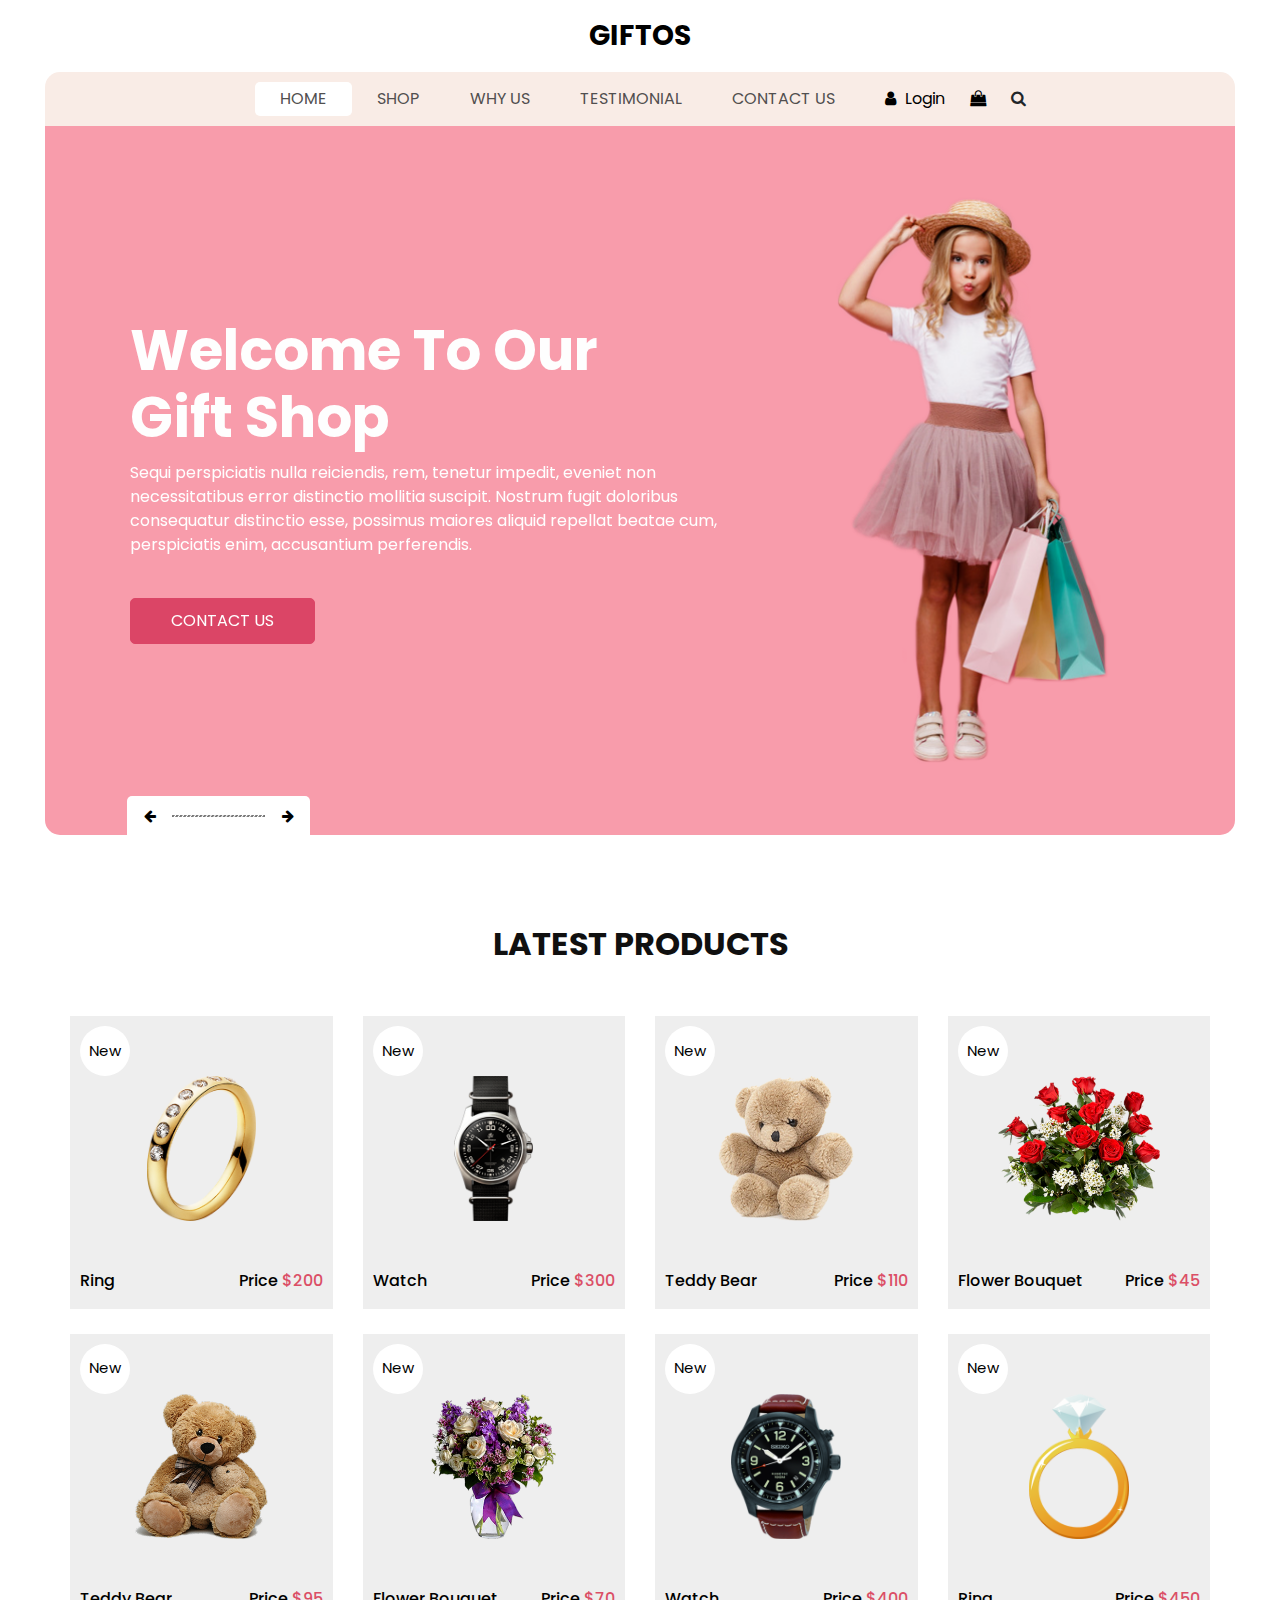
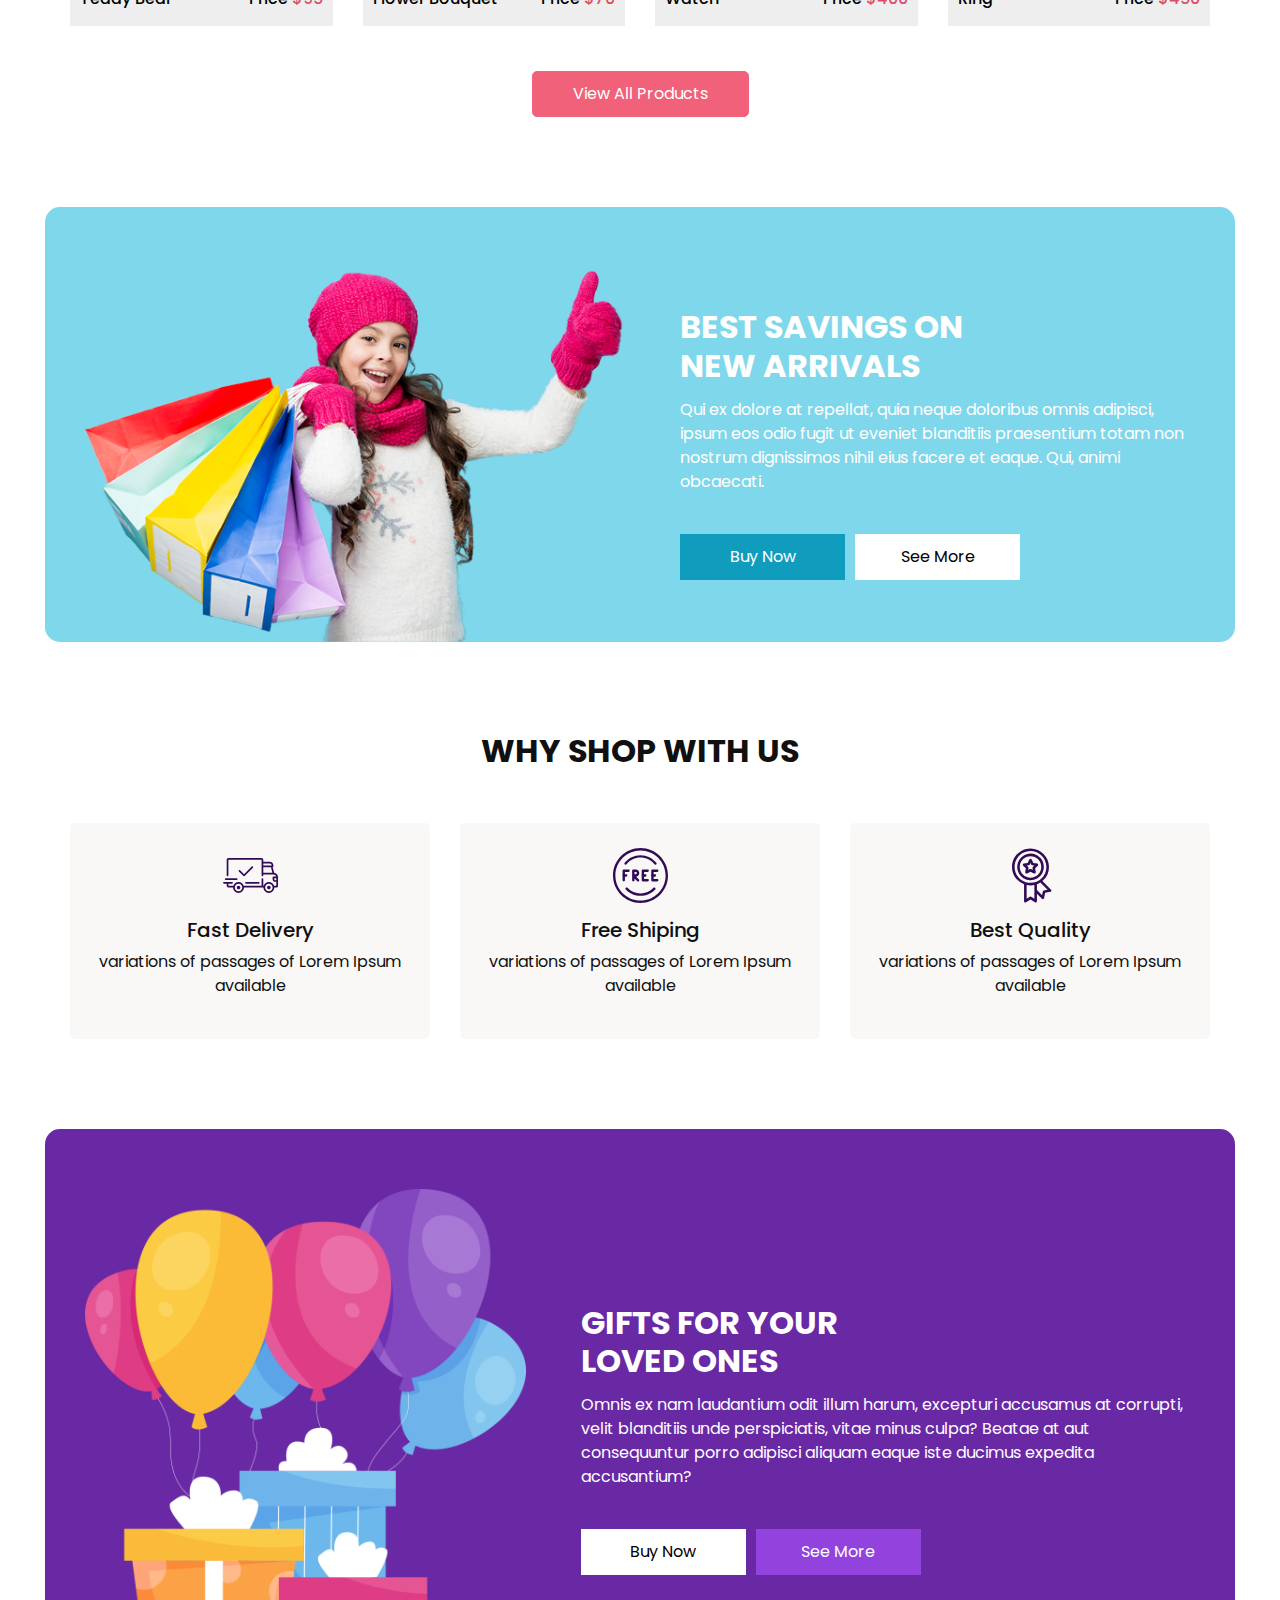
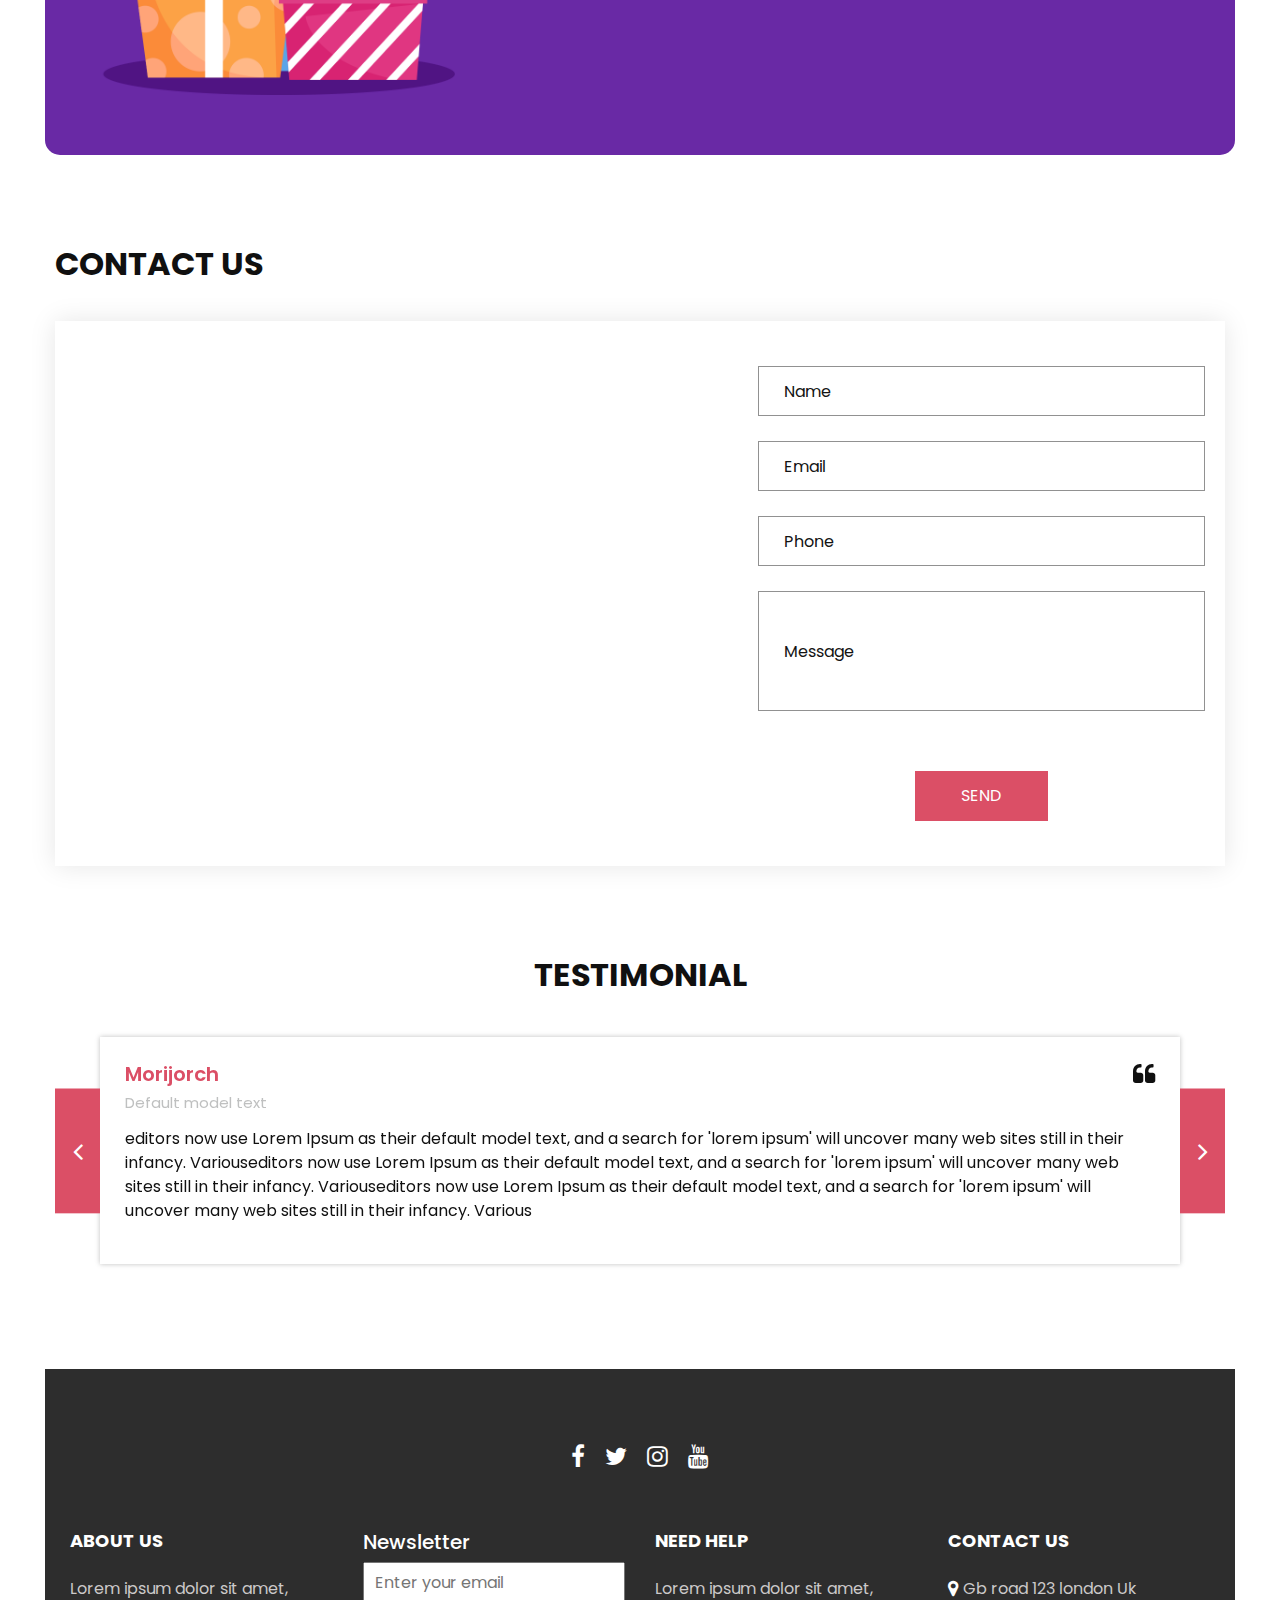
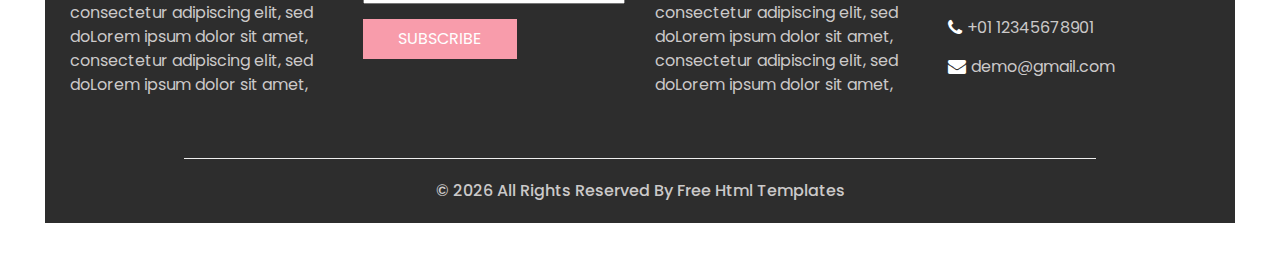
==== index.html @ bd74cba7 "first-step" ====
<!DOCTYPE html>
<html>

<head>
  <!-- Basic -->
  <meta charset="utf-8" />
  <meta http-equiv="X-UA-Compatible" content="IE=edge" />
  <!-- Mobile Metas -->
  <meta name="viewport" content="width=device-width, initial-scale=1, shrink-to-fit=no" />
  <!-- Site Metas -->
  <meta name="keywords" content="" />
  <meta name="description" content="" />
  <meta name="author" content="" />
  <link rel="shortcut icon" href="images/favicon.png" type="image/x-icon">

  <title>
    Giftos
  </title>

  <!-- slider stylesheet -->
  <link rel="stylesheet" type="text/css" href="https://cdnjs.cloudflare.com/ajax/libs/OwlCarousel2/2.3.4/assets/owl.carousel.min.css" />

  <!-- bootstrap core css -->
  <link rel="stylesheet" type="text/css" href="css/bootstrap.css" />

  <!-- Custom styles for this template -->
  <link href="css/style.css" rel="stylesheet" />
  <!-- responsive style -->
  <link href="css/responsive.css" rel="stylesheet" />
</head>

<body>
  <div class="hero_area">
    <!-- header section strats -->
    <header class="header_section">
      <nav class="navbar navbar-expand-lg custom_nav-container ">
        <a class="navbar-brand" href="index.html">
          <span>
            Giftos
          </span>
        </a>
        <button class="navbar-toggler" type="button" data-toggle="collapse" data-target="#navbarSupportedContent" aria-controls="navbarSupportedContent" aria-expanded="false" aria-label="Toggle navigation">
          <span class=""></span>
        </button>

        <div class="collapse navbar-collapse" id="navbarSupportedContent">
          <ul class="navbar-nav  ">
            <li class="nav-item active">
              <a class="nav-link" href="index.html">Home <span class="sr-only">(current)</span></a>
            </li>
            <li class="nav-item">
              <a class="nav-link" href="shop.html">
                Shop
              </a>
            </li>
            <li class="nav-item">
              <a class="nav-link" href="why.html">
                Why Us
              </a>
            </li>
            <li class="nav-item">
              <a class="nav-link" href="testimonial.html">
                Testimonial
              </a>
            </li>
            <li class="nav-item">
              <a class="nav-link" href="contact.html">Contact Us</a>
            </li>
          </ul>
          <div class="user_option">
            <a href="">
              <i class="fa fa-user" aria-hidden="true"></i>
              <span>
                Login
              </span>
            </a>
            <a href="">
              <i class="fa fa-shopping-bag" aria-hidden="true"></i>
            </a>
            <form class="form-inline ">
              <button class="btn nav_search-btn" type="submit">
                <i class="fa fa-search" aria-hidden="true"></i>
              </button>
            </form>
          </div>
        </div>
      </nav>
    </header>
    <!-- end header section -->
    <!-- slider section -->

    <section class="slider_section">
      <div class="slider_container">
        <div id="carouselExampleIndicators" class="carousel slide" data-ride="carousel">
          <div class="carousel-inner">
            <div class="carousel-item active">
              <div class="container-fluid">
                <div class="row">
                  <div class="col-md-7">
                    <div class="detail-box">
                      <h1>
                        Welcome To Our <br>
                        Gift Shop
                      </h1>
                      <p>
                        Sequi perspiciatis nulla reiciendis, rem, tenetur impedit, eveniet non necessitatibus error distinctio mollitia suscipit. Nostrum fugit doloribus consequatur distinctio esse, possimus maiores aliquid repellat beatae cum, perspiciatis enim, accusantium perferendis.
                      </p>
                      <a href="">
                        Contact Us
                      </a>
                    </div>
                  </div>
                  <div class="col-md-5 ">
                    <div class="img-box">
                      <img src="images/slider-img.png" alt="" />
                    </div>
                  </div>
                </div>
              </div>
            </div>
            <div class="carousel-item ">
              <div class="container-fluid">
                <div class="row">
                  <div class="col-md-7">
                    <div class="detail-box">
                      <h1>
                        Welcome To Our <br>
                        Gift Shop
                      </h1>
                      <p>
                        Sequi perspiciatis nulla reiciendis, rem, tenetur impedit, eveniet non necessitatibus error distinctio mollitia suscipit. Nostrum fugit doloribus consequatur distinctio esse, possimus maiores aliquid repellat beatae cum, perspiciatis enim, accusantium perferendis.
                      </p>
                      <a href="">
                        Contact Us
                      </a>
                    </div>
                  </div>
                  <div class="col-md-5 ">
                    <div class="img-box">
                      <img src="images/slider-img.png" alt="" />
                    </div>
                  </div>
                </div>
              </div>
            </div>
            <div class="carousel-item ">
              <div class="container-fluid">
                <div class="row">
                  <div class="col-md-7">
                    <div class="detail-box">
                      <h1>
                        Welcome To Our <br>
                        Gift Shop
                      </h1>
                      <p>
                        Sequi perspiciatis nulla reiciendis, rem, tenetur impedit, eveniet non necessitatibus error distinctio mollitia suscipit. Nostrum fugit doloribus consequatur distinctio esse, possimus maiores aliquid repellat beatae cum, perspiciatis enim, accusantium perferendis.
                      </p>
                      <a href="">
                        Contact Us
                      </a>
                    </div>
                  </div>
                  <div class="col-md-5 ">
                    <div class="img-box">
                      <img src="images/slider-img.png" alt="" />
                    </div>
                  </div>
                </div>
              </div>
            </div>
          </div>
          <div class="carousel_btn-box">
            <a class="carousel-control-prev" href="#carouselExampleIndicators" role="button" data-slide="prev">
              <i class="fa fa-arrow-left" aria-hidden="true"></i>
              <span class="sr-only">Previous</span>
            </a>
            <img src="images/line.png" alt="" />
            <a class="carousel-control-next" href="#carouselExampleIndicators" role="button" data-slide="next">
              <i class="fa fa-arrow-right" aria-hidden="true"></i>
              <span class="sr-only">Next</span>
            </a>
          </div>
        </div>
      </div>
    </section>

    <!-- end slider section -->
  </div>
  <!-- end hero area -->

  <!-- shop section -->

  <section class="shop_section layout_padding">
    <div class="container">
      <div class="heading_container heading_center">
        <h2>
          Latest Products
        </h2>
      </div>
      <div class="row">
        <div class="col-sm-6 col-md-4 col-lg-3">
          <div class="box">
            <a href="">
              <div class="img-box">
                <img src="images/p1.png" alt="">
              </div>
              <div class="detail-box">
                <h6>
                  Ring
                </h6>
                <h6>
                  Price
                  <span>
                    $200
                  </span>
                </h6>
              </div>
              <div class="new">
                <span>
                  New
                </span>
              </div>
            </a>
          </div>
        </div>
        <div class="col-sm-6 col-md-4 col-lg-3">
          <div class="box">
            <a href="">
              <div class="img-box">
                <img src="images/p2.png" alt="">
              </div>
              <div class="detail-box">
                <h6>
                  Watch
                </h6>
                <h6>
                  Price
                  <span>
                    $300
                  </span>
                </h6>
              </div>
              <div class="new">
                <span>
                  New
                </span>
              </div>
            </a>
          </div>
        </div>
        <div class="col-sm-6 col-md-4 col-lg-3">
          <div class="box">
            <a href="">
              <div class="img-box">
                <img src="images/p3.png" alt="">
              </div>
              <div class="detail-box">
                <h6>
                  Teddy Bear
                </h6>
                <h6>
                  Price
                  <span>
                    $110
                  </span>
                </h6>
              </div>
              <div class="new">
                <span>
                  New
                </span>
              </div>
            </a>
          </div>
        </div>
        <div class="col-sm-6 col-md-4 col-lg-3">
          <div class="box">
            <a href="">
              <div class="img-box">
                <img src="images/p4.png" alt="">
              </div>
              <div class="detail-box">
                <h6>
                  Flower Bouquet
                </h6>
                <h6>
                  Price
                  <span>
                    $45
                  </span>
                </h6>
              </div>
              <div class="new">
                <span>
                  New
                </span>
              </div>
            </a>
          </div>
        </div>
        <div class="col-sm-6 col-md-4 col-lg-3">
          <div class="box">
            <a href="">
              <div class="img-box">
                <img src="images/p5.png" alt="">
              </div>
              <div class="detail-box">
                <h6>
                  Teddy Bear
                </h6>
                <h6>
                  Price
                  <span>
                    $95
                  </span>
                </h6>
              </div>
              <div class="new">
                <span>
                  New
                </span>
              </div>
            </a>
          </div>
        </div>
        <div class="col-sm-6 col-md-4 col-lg-3">
          <div class="box">
            <a href="">
              <div class="img-box">
                <img src="images/p6.png" alt="">
              </div>
              <div class="detail-box">
                <h6>
                  Flower Bouquet
                </h6>
                <h6>
                  Price
                  <span>
                    $70
                  </span>
                </h6>
              </div>
              <div class="new">
                <span>
                  New
                </span>
              </div>
            </a>
          </div>
        </div>
        <div class="col-sm-6 col-md-4 col-lg-3">
          <div class="box">
            <a href="">
              <div class="img-box">
                <img src="images/p7.png" alt="">
              </div>
              <div class="detail-box">
                <h6>
                  Watch
                </h6>
                <h6>
                  Price
                  <span>
                    $400
                  </span>
                </h6>
              </div>
              <div class="new">
                <span>
                  New
                </span>
              </div>
            </a>
          </div>
        </div>
        <div class="col-sm-6 col-md-4 col-lg-3">
          <div class="box">
            <a href="">
              <div class="img-box">
                <img src="images/p8.png" alt="">
              </div>
              <div class="detail-box">
                <h6>
                  Ring
                </h6>
                <h6>
                  Price
                  <span>
                    $450
                  </span>
                </h6>
              </div>
              <div class="new">
                <span>
                  New
                </span>
              </div>
            </a>
          </div>
        </div>
      </div>
      <div class="btn-box">
        <a href="">
          View All Products
        </a>
      </div>
    </div>
  </section>

  <!-- end shop section -->

  <!-- saving section -->

  <section class="saving_section ">
    <div class="box">
      <div class="container-fluid">
        <div class="row">
          <div class="col-lg-6">
            <div class="img-box">
              <img src="images/saving-img.png" alt="">
            </div>
          </div>
          <div class="col-lg-6">
            <div class="detail-box">
              <div class="heading_container">
                <h2>
                  Best Savings on <br>
                  new arrivals
                </h2>
              </div>
              <p>
                Qui ex dolore at repellat, quia neque doloribus omnis adipisci, ipsum eos odio fugit ut eveniet blanditiis praesentium totam non nostrum dignissimos nihil eius facere et eaque. Qui, animi obcaecati.
              </p>
              <div class="btn-box">
                <a href="#" class="btn1">
                  Buy Now
                </a>
                <a href="#" class="btn2">
                  See More
                </a>
              </div>
            </div>
          </div>
        </div>
      </div>
    </div>
  </section>

  <!-- end saving section -->

  <!-- why section -->

  <section class="why_section layout_padding">
    <div class="container">
      <div class="heading_container heading_center">
        <h2>
          Why Shop With Us
        </h2>
      </div>
      <div class="row">
        <div class="col-md-4">
          <div class="box ">
            <div class="img-box">
              <svg version="1.1" id="Layer_1" xmlns="http://www.w3.org/2000/svg" xmlns:xlink="http://www.w3.org/1999/xlink" x="0px" y="0px" viewBox="0 0 512 512" style="enable-background:new 0 0 512 512;" xml:space="preserve">
                <g>
                  <g>
                    <path d="M476.158,231.363l-13.259-53.035c3.625-0.77,6.345-3.986,6.345-7.839v-8.551c0-18.566-15.105-33.67-33.67-33.67h-60.392
                 V110.63c0-9.136-7.432-16.568-16.568-16.568H50.772c-9.136,0-16.568,7.432-16.568,16.568V256c0,4.427,3.589,8.017,8.017,8.017
                 c4.427,0,8.017-3.589,8.017-8.017V110.63c0-0.295,0.239-0.534,0.534-0.534h307.841c0.295,0,0.534,0.239,0.534,0.534v145.372
                 c0,4.427,3.589,8.017,8.017,8.017c4.427,0,8.017-3.589,8.017-8.017v-9.088h94.569c0.008,0,0.014,0.002,0.021,0.002
                 c0.008,0,0.015-0.001,0.022-0.001c11.637,0.008,21.518,7.646,24.912,18.171h-24.928c-4.427,0-8.017,3.589-8.017,8.017v17.102
                 c0,13.851,11.268,25.119,25.119,25.119h9.086v35.273h-20.962c-6.886-19.883-25.787-34.205-47.982-34.205
                 s-41.097,14.322-47.982,34.205h-3.86v-60.393c0-4.427-3.589-8.017-8.017-8.017c-4.427,0-8.017,3.589-8.017,8.017v60.391H192.817
                 c-6.886-19.883-25.787-34.205-47.982-34.205s-41.097,14.322-47.982,34.205H50.772c-0.295,0-0.534-0.239-0.534-0.534v-17.637
                 h34.739c4.427,0,8.017-3.589,8.017-8.017s-3.589-8.017-8.017-8.017H8.017c-4.427,0-8.017,3.589-8.017,8.017
                 s3.589,8.017,8.017,8.017h26.188v17.637c0,9.136,7.432,16.568,16.568,16.568h43.304c-0.002,0.178-0.014,0.355-0.014,0.534
                 c0,27.996,22.777,50.772,50.772,50.772s50.772-22.776,50.772-50.772c0-0.18-0.012-0.356-0.014-0.534h180.67
                 c-0.002,0.178-0.014,0.355-0.014,0.534c0,27.996,22.777,50.772,50.772,50.772c27.995,0,50.772-22.776,50.772-50.772
                 c0-0.18-0.012-0.356-0.014-0.534h26.203c4.427,0,8.017-3.589,8.017-8.017v-85.511C512,251.989,496.423,234.448,476.158,231.363z
                  M375.182,144.301h60.392c9.725,0,17.637,7.912,17.637,17.637v0.534h-78.029V144.301z M375.182,230.881v-52.376h71.235
                 l13.094,52.376H375.182z M144.835,401.904c-19.155,0-34.739-15.583-34.739-34.739s15.584-34.739,34.739-34.739
                 c19.155,0,34.739,15.583,34.739,34.739S163.99,401.904,144.835,401.904z M427.023,401.904c-19.155,0-34.739-15.583-34.739-34.739
                 s15.584-34.739,34.739-34.739c19.155,0,34.739,15.583,34.739,34.739S446.178,401.904,427.023,401.904z M495.967,299.29h-9.086
                 c-5.01,0-9.086-4.076-9.086-9.086v-9.086h18.171V299.29z" />
                  </g>
                </g>
                <g>
                  <g>
                    <path d="M144.835,350.597c-9.136,0-16.568,7.432-16.568,16.568c0,9.136,7.432,16.568,16.568,16.568
                 c9.136,0,16.568-7.432,16.568-16.568C161.403,358.029,153.971,350.597,144.835,350.597z" />
                  </g>
                </g>
                <g>
                  <g>
                    <path d="M427.023,350.597c-9.136,0-16.568,7.432-16.568,16.568c0,9.136,7.432,16.568,16.568,16.568
                 c9.136,0,16.568-7.432,16.568-16.568C443.591,358.029,436.159,350.597,427.023,350.597z" />
                  </g>
                </g>
                <g>
                  <g>
                    <path d="M332.96,316.393H213.244c-4.427,0-8.017,3.589-8.017,8.017s3.589,8.017,8.017,8.017H332.96
                 c4.427,0,8.017-3.589,8.017-8.017S337.388,316.393,332.96,316.393z" />
                  </g>
                </g>
                <g>
                  <g>
                    <path d="M127.733,282.188H25.119c-4.427,0-8.017,3.589-8.017,8.017s3.589,8.017,8.017,8.017h102.614
                 c4.427,0,8.017-3.589,8.017-8.017S132.16,282.188,127.733,282.188z" />
                  </g>
                </g>
                <g>
                  <g>
                    <path d="M278.771,173.37c-3.13-3.13-8.207-3.13-11.337,0.001l-71.292,71.291l-37.087-37.087c-3.131-3.131-8.207-3.131-11.337,0
                 c-3.131,3.131-3.131,8.206,0,11.337l42.756,42.756c1.565,1.566,3.617,2.348,5.668,2.348s4.104-0.782,5.668-2.348l76.96-76.96
                 C281.901,181.576,281.901,176.501,278.771,173.37z" />
                  </g>
                </g>
                <g>
                </g>
                <g>
                </g>
                <g>
                </g>
                <g>
                </g>
                <g>
                </g>
                <g>
                </g>
                <g>
                </g>
                <g>
                </g>
                <g>
                </g>
                <g>
                </g>
                <g>
                </g>
                <g>
                </g>
                <g>
                </g>
                <g>
                </g>
                <g>
                </g>
              </svg>
            </div>
            <div class="detail-box">
              <h5>
                Fast Delivery
              </h5>
              <p>
                variations of passages of Lorem Ipsum available
              </p>
            </div>
          </div>
        </div>
        <div class="col-md-4">
          <div class="box ">
            <div class="img-box">
              <svg version="1.1" id="Capa_1" xmlns="http://www.w3.org/2000/svg" xmlns:xlink="http://www.w3.org/1999/xlink" x="0px" y="0px" viewBox="0 0 490.667 490.667" style="enable-background:new 0 0 490.667 490.667;" xml:space="preserve">
                <g>
                  <g>
                    <path d="M138.667,192H96c-5.888,0-10.667,4.779-10.667,10.667V288c0,5.888,4.779,10.667,10.667,10.667s10.667-4.779,10.667-10.667
                 v-74.667h32c5.888,0,10.667-4.779,10.667-10.667S144.555,192,138.667,192z" />
                  </g>
                </g>
                <g>
                  <g>
                    <path d="M117.333,234.667H96c-5.888,0-10.667,4.779-10.667,10.667S90.112,256,96,256h21.333c5.888,0,10.667-4.779,10.667-10.667
                 S123.221,234.667,117.333,234.667z" />
                  </g>
                </g>
                <g>
                  <g>
                    <path d="M245.333,0C110.059,0,0,110.059,0,245.333s110.059,245.333,245.333,245.333s245.333-110.059,245.333-245.333
                 S380.608,0,245.333,0z M245.333,469.333c-123.52,0-224-100.48-224-224s100.48-224,224-224s224,100.48,224,224
                 S368.853,469.333,245.333,469.333z" />
                  </g>
                </g>
                <g>
                  <g>
                    <path d="M386.752,131.989C352.085,88.789,300.544,64,245.333,64s-106.752,24.789-141.419,67.989
                 c-3.691,4.587-2.965,11.307,1.643,14.997c4.587,3.691,11.307,2.965,14.976-1.643c30.613-38.144,76.096-60.011,124.8-60.011
                 s94.187,21.867,124.779,60.011c2.112,2.624,5.205,3.989,8.32,3.989c2.368,0,4.715-0.768,6.677-2.347
                 C389.717,143.296,390.443,136.576,386.752,131.989z" />
                  </g>
                </g>
                <g>
                  <g>
                    <path d="M376.405,354.923c-4.224-4.032-11.008-3.861-15.061,0.405c-30.613,32.235-71.808,50.005-116.011,50.005
                 s-85.397-17.771-115.989-50.005c-4.032-4.309-10.816-4.437-15.061-0.405c-4.309,4.053-4.459,10.816-0.405,15.083
                 c34.667,36.544,81.344,56.661,131.456,56.661s96.789-20.117,131.477-56.661C380.864,365.739,380.693,358.976,376.405,354.923z" />
                  </g>
                </g>
                <g>
                  <g>
                    <path d="M206.805,255.723c15.701-2.027,27.861-15.488,27.861-31.723c0-17.643-14.357-32-32-32h-21.333
                 c-5.888,0-10.667,4.779-10.667,10.667v42.581c0,0.043,0,0.107,0,0.149V288c0,5.888,4.779,10.667,10.667,10.667
                 S192,293.888,192,288v-16.917l24.448,24.469c2.091,2.069,4.821,3.115,7.552,3.115c2.731,0,5.461-1.045,7.531-3.136
                 c4.16-4.16,4.16-10.923,0-15.083L206.805,255.723z M192,234.667v-21.333h10.667c5.867,0,10.667,4.779,10.667,10.667
                 s-4.8,10.667-10.667,10.667H192z" />
                  </g>
                </g>
                <g>
                  <g>
                    <path d="M309.333,277.333h-32v-64h32c5.888,0,10.667-4.779,10.667-10.667S315.221,192,309.333,192h-42.667
                 c-5.888,0-10.667,4.779-10.667,10.667V288c0,5.888,4.779,10.667,10.667,10.667h42.667c5.888,0,10.667-4.779,10.667-10.667
                 S315.221,277.333,309.333,277.333z" />
                  </g>
                </g>
                <g>
                  <g>
                    <path d="M288,234.667h-21.333c-5.888,0-10.667,4.779-10.667,10.667S260.779,256,266.667,256H288
                 c5.888,0,10.667-4.779,10.667-10.667S293.888,234.667,288,234.667z" />
                  </g>
                </g>
                <g>
                  <g>
                    <path d="M394.667,277.333h-32v-64h32c5.888,0,10.667-4.779,10.667-10.667S400.555,192,394.667,192H352
                 c-5.888,0-10.667,4.779-10.667,10.667V288c0,5.888,4.779,10.667,10.667,10.667h42.667c5.888,0,10.667-4.779,10.667-10.667
                 S400.555,277.333,394.667,277.333z" />
                  </g>
                </g>
                <g>
                  <g>
                    <path d="M373.333,234.667H352c-5.888,0-10.667,4.779-10.667,10.667S346.112,256,352,256h21.333
                 c5.888,0,10.667-4.779,10.667-10.667S379.221,234.667,373.333,234.667z" />
                  </g>
                </g>
                <g>
                </g>
                <g>
                </g>
                <g>
                </g>
                <g>
                </g>
                <g>
                </g>
                <g>
                </g>
                <g>
                </g>
                <g>
                </g>
                <g>
                </g>
                <g>
                </g>
                <g>
                </g>
                <g>
                </g>
                <g>
                </g>
                <g>
                </g>
                <g>
                </g>
              </svg>
            </div>
            <div class="detail-box">
              <h5>
                Free Shiping
              </h5>
              <p>
                variations of passages of Lorem Ipsum available
              </p>
            </div>
          </div>
        </div>
        <div class="col-md-4">
          <div class="box ">
            <div class="img-box">
              <svg id="_30_Premium" height="512" viewBox="0 0 512 512" width="512" xmlns="http://www.w3.org/2000/svg" data-name="30_Premium">
                <g id="filled">
                  <path d="m252.92 300h3.08a124.245 124.245 0 1 0 -4.49-.09c.075.009.15.023.226.03.394.039.789.06 1.184.06zm-96.92-124a100 100 0 1 1 100 100 100.113 100.113 0 0 1 -100-100z" />
                  <path d="m447.445 387.635-80.4-80.4a171.682 171.682 0 0 0 60.955-131.235c0-94.841-77.159-172-172-172s-172 77.159-172 172c0 73.747 46.657 136.794 112 161.2v158.8c-.3 9.289 11.094 15.384 18.656 9.984l41.344-27.562 41.344 27.562c7.574 5.4 18.949-.7 18.656-9.984v-70.109l46.6 46.594c6.395 6.789 18.712 3.025 20.253-6.132l9.74-48.724 48.725-9.742c9.163-1.531 12.904-13.893 6.127-20.252zm-339.445-211.635c0-81.607 66.393-148 148-148s148 66.393 148 148-66.393 148-148 148-148-66.393-148-148zm154.656 278.016a12 12 0 0 0 -13.312 0l-29.344 19.562v-129.378a172.338 172.338 0 0 0 72 0v129.38zm117.381-58.353a12 12 0 0 0 -9.415 9.415l-6.913 34.58-47.709-47.709v-54.749a171.469 171.469 0 0 0 31.467-15.6l67.151 67.152z" />
                  <path d="m287.62 236.985c8.349 4.694 19.251-3.212 17.367-12.618l-5.841-35.145 25.384-25c7.049-6.5 2.89-19.3-6.634-20.415l-35.23-5.306-15.933-31.867c-4.009-8.713-17.457-8.711-21.466 0l-15.933 31.866-35.23 5.306c-9.526 1.119-13.681 13.911-6.634 20.415l25.384 25-5.841 35.145c-1.879 9.406 9 17.31 17.367 12.618l31.62-16.414zm-53-32.359 2.928-17.615a12 12 0 0 0 -3.417-10.516l-12.721-12.531 17.658-2.66a12 12 0 0 0 8.947-6.5l7.985-15.971 7.985 15.972a12 12 0 0 0 8.947 6.5l17.658 2.66-12.723 12.535a12 12 0 0 0 -3.417 10.516l2.928 17.615-15.849-8.231a12 12 0 0 0 -11.058 0z" />
                </g>
              </svg>
            </div>
            <div class="detail-box">
              <h5>
                Best Quality
              </h5>
              <p>
                variations of passages of Lorem Ipsum available
              </p>
            </div>
          </div>
        </div>
      </div>
    </div>
  </section>

  <!-- end why section -->


  <!-- gift section -->

  <section class="gift_section layout_padding-bottom">
    <div class="box ">
      <div class="container-fluid">
        <div class="row">
          <div class="col-md-5">
            <div class="img_container">
              <div class="img-box">
                <img src="images/gifts.png" alt="">
              </div>
            </div>
          </div>
          <div class="col-md-7">
            <div class="detail-box">
              <div class="heading_container">
                <h2>
                  Gifts for your <br>
                  loved ones
                </h2>
              </div>
              <p>
                Omnis ex nam laudantium odit illum harum, excepturi accusamus at corrupti, velit blanditiis unde perspiciatis, vitae minus culpa? Beatae at aut consequuntur porro adipisci aliquam eaque iste ducimus expedita accusantium?
              </p>
              <div class="btn-box">
                <a href="#" class="btn1">
                  Buy Now
                </a>
                <a href="#" class="btn2">
                  See More
                </a>
              </div>
            </div>
          </div>
        </div>
      </div>
    </div>
  </section>


  <!-- end gift section -->


  <!-- contact section -->

  <section class="contact_section ">
    <div class="container px-0">
      <div class="heading_container ">
        <h2 class="">
          Contact Us
        </h2>
      </div>
    </div>
    <div class="container container-bg">
      <div class="row">
        <div class="col-lg-7 col-md-6 px-0">
          <div class="map_container">
            <div class="map-responsive">
              <iframe src="https://www.google.com/maps/embed/v1/place?key=AIzaSyA0s1a7phLN0iaD6-UE7m4qP-z21pH0eSc&q=Eiffel+Tower+Paris+France" width="600" height="300" frameborder="0" style="border:0; width: 100%; height:100%" allowfullscreen></iframe>
            </div>
          </div>
        </div>
        <div class="col-md-6 col-lg-5 px-0">
          <form action="#">
            <div>
              <input type="text" placeholder="Name" />
            </div>
            <div>
              <input type="email" placeholder="Email" />
            </div>
            <div>
              <input type="text" placeholder="Phone" />
            </div>
            <div>
              <input type="text" class="message-box" placeholder="Message" />
            </div>
            <div class="d-flex ">
              <button>
                SEND
              </button>
            </div>
          </form>
        </div>
      </div>
    </div>
  </section>

  <!-- end contact section -->

  <!-- client section -->
  <section class="client_section layout_padding">
    <div class="container">
      <div class="heading_container heading_center">
        <h2>
          Testimonial
        </h2>
      </div>
    </div>
    <div class="container px-0">
      <div id="customCarousel2" class="carousel  carousel-fade" data-ride="carousel">
        <div class="carousel-inner">
          <div class="carousel-item active">
            <div class="box">
              <div class="client_info">
                <div class="client_name">
                  <h5>
                    Morijorch
                  </h5>
                  <h6>
                    Default model text
                  </h6>
                </div>
                <i class="fa fa-quote-left" aria-hidden="true"></i>
              </div>
              <p>
                editors now use Lorem Ipsum as their default model text, and a search for 'lorem ipsum' will uncover many web sites still in their infancy. Variouseditors now use Lorem Ipsum as their default model text, and a search for 'lorem ipsum' will uncover many web sites still in their infancy. Variouseditors now use Lorem Ipsum as their default model text, and a search for 'lorem ipsum' will uncover many web sites still in their infancy. Various
              </p>
            </div>
          </div>
          <div class="carousel-item">
            <div class="box">
              <div class="client_info">
                <div class="client_name">
                  <h5>
                    Rochak
                  </h5>
                  <h6>
                    Default model text
                  </h6>
                </div>
                <i class="fa fa-quote-left" aria-hidden="true"></i>
              </div>
              <p>
                Variouseditors now use Lorem Ipsum as their default model text, and a search for 'lorem ipsum' will uncover many web sites still in their infancy. Variouseditors now use Lorem Ipsum as their default model text, and a search for 'lorem ipsum' will uncover many web sites still in their infancy. editors now use Lorem Ipsum as their default model text, and a search for 'lorem ipsum' will uncover many web sites still in their infancy.
              </p>
            </div>
          </div>
          <div class="carousel-item">
            <div class="box">
              <div class="client_info">
                <div class="client_name">
                  <h5>
                    Brad Johns
                  </h5>
                  <h6>
                    Default model text
                  </h6>
                </div>
                <i class="fa fa-quote-left" aria-hidden="true"></i>
              </div>
              <p>
                Variouseditors now use Lorem Ipsum as their default model text, and a search for 'lorem ipsum' will uncover many web sites still in their infancy, editors now use Lorem Ipsum as their default model text, and a search for 'lorem ipsum' will uncover many web sites still in their infancy. Variouseditors now use Lorem Ipsum as their default model text, and a search for 'lorem ipsum' will uncover many web sites still in their infancy. Various
              </p>
            </div>
          </div>
        </div>
        <div class="carousel_btn-box">
          <a class="carousel-control-prev" href="#customCarousel2" role="button" data-slide="prev">
            <i class="fa fa-angle-left" aria-hidden="true"></i>
            <span class="sr-only">Previous</span>
          </a>
          <a class="carousel-control-next" href="#customCarousel2" role="button" data-slide="next">
            <i class="fa fa-angle-right" aria-hidden="true"></i>
            <span class="sr-only">Next</span>
          </a>
        </div>
      </div>
    </div>
  </section>
  <!-- end client section -->

  <!-- info section -->

  <section class="info_section  layout_padding2-top">
    <div class="social_container">
      <div class="social_box">
        <a href="">
          <i class="fa fa-facebook" aria-hidden="true"></i>
        </a>
        <a href="">
          <i class="fa fa-twitter" aria-hidden="true"></i>
        </a>
        <a href="">
          <i class="fa fa-instagram" aria-hidden="true"></i>
        </a>
        <a href="">
          <i class="fa fa-youtube" aria-hidden="true"></i>
        </a>
      </div>
    </div>
    <div class="info_container ">
      <div class="container">
        <div class="row">
          <div class="col-md-6 col-lg-3">
            <h6>
              ABOUT US
            </h6>
            <p>
              Lorem ipsum dolor sit amet, consectetur adipiscing elit, sed doLorem ipsum dolor sit amet, consectetur adipiscing elit, sed doLorem ipsum dolor sit amet,
            </p>
          </div>
          <div class="col-md-6 col-lg-3">
            <div class="info_form ">
              <h5>
                Newsletter
              </h5>
              <form action="#">
                <input type="email" placeholder="Enter your email">
                <button>
                  Subscribe
                </button>
              </form>
            </div>
          </div>
          <div class="col-md-6 col-lg-3">
            <h6>
              NEED HELP
            </h6>
            <p>
              Lorem ipsum dolor sit amet, consectetur adipiscing elit, sed doLorem ipsum dolor sit amet, consectetur adipiscing elit, sed doLorem ipsum dolor sit amet,
            </p>
          </div>
          <div class="col-md-6 col-lg-3">
            <h6>
              CONTACT US
            </h6>
            <div class="info_link-box">
              <a href="">
                <i class="fa fa-map-marker" aria-hidden="true"></i>
                <span> Gb road 123 london Uk </span>
              </a>
              <a href="">
                <i class="fa fa-phone" aria-hidden="true"></i>
                <span>+01 12345678901</span>
              </a>
              <a href="">
                <i class="fa fa-envelope" aria-hidden="true"></i>
                <span> demo@gmail.com</span>
              </a>
            </div>
          </div>
        </div>
      </div>
    </div>
    <!-- footer section -->
    <footer class=" footer_section">
      <div class="container">
        <p>
          &copy; <span id="displayYear"></span> All Rights Reserved By
          <a href="https://html.design/">Free Html Templates</a>
        </p>
      </div>
    </footer>
    <!-- footer section -->

  </section>

  <!-- end info section -->


  <script src="js/jquery-3.4.1.min.js"></script>
  <script src="js/bootstrap.js"></script>
  <script src="https://cdnjs.cloudflare.com/ajax/libs/OwlCarousel2/2.3.4/owl.carousel.min.js">
  </script>
  <script src="js/custom.js"></script>

</body>

</html>
---- css/style.css ----
@import url("https://fonts.googleapis.com/css2?family=Poppins:wght@300;400;500;600;700&display=swap");
@import url("font-awesome.min.css");
body {
  font-family: "poppins", sans-serif;
  color: #101010;
  background-color: #ffffff;
}

.layout_padding {
  padding-top: 90px;
  padding-bottom: 90px;
}

.layout_padding2 {
  padding-top: 45px;
  padding-bottom: 45px;
}

.layout_padding2-top {
  padding-top: 45px;
}

.layout_padding2-bottom {
  padding-bottom: 45px;
}

.layout_padding-top {
  padding-top: 90px;
}

.layout_padding-bottom {
  padding-bottom: 90px;
}

.heading_container {
  display: -webkit-box;
  display: -ms-flexbox;
  display: flex;
  -webkit-box-orient: vertical;
  -webkit-box-direction: normal;
      -ms-flex-direction: column;
          flex-direction: column;
}

.heading_container h2 {
  text-transform: uppercase;
  font-weight: bold;
}

.heading_container h2 span {
  color: #f89cab;
}

.heading_container.heading_center {
  -webkit-box-align: center;
      -ms-flex-align: center;
          align-items: center;
  text-align: center;
}

/*header section*/
.hero_area {
  padding: 0 45px;
}

.hero_area.sub_pages {
  height: auto;
}

#navbarSupportedContent {
  width: 100%;
  background-color: #f9ece6;
  -webkit-box-pack: center;
      -ms-flex-pack: center;
          justify-content: center;
  padding: 10px 0;
  border-radius: 15px 15px 0 0;
}

#navbarSupportedContent.innerpage_navbar {
  background-color: white;
  border-radius: 10px;
  -webkit-box-shadow: 0 0 3px 0 rgba(0, 0, 0, 0.25);
          box-shadow: 0 0 3px 0 rgba(0, 0, 0, 0.25);
}

#navbarSupportedContent.innerpage_navbar .nav-item.active .nav-link {
  background-color: #f4f5f6;
}

#navbarSupportedContent .navbar-nav .nav-link {
  padding: 5px 25px;
  color: #514f4f;
  text-align: center;
  text-transform: uppercase;
  border-radius: 5px;
}

#navbarSupportedContent .nav-item.active .nav-link {
  background-color: #ffffff;
}

a,
a:hover,
a:focus {
  text-decoration: none;
}

a:hover,
a:focus {
  color: initial;
}

.btn,
.btn:focus {
  outline: none !important;
  -webkit-box-shadow: none;
          box-shadow: none;
}

.navbar-brand {
  margin: 15px 0;
  padding: 0;
}

.navbar-brand span {
  font-size: 28px;
  font-weight: bold;
  color: #000000;
  text-transform: uppercase;
  margin: 0;
  padding: 0;
}

.custom_nav-container .nav_search-btn {
  padding: 0;
  border: none;
}

.custom_nav-container {
  z-index: 99999;
  padding: 0;
  -webkit-box-orient: vertical;
  -webkit-box-direction: normal;
      -ms-flex-direction: column;
          flex-direction: column;
  -webkit-box-align: center;
      -ms-flex-align: center;
          align-items: center;
}

.custom_nav-container .navbar-toggler {
  outline: none;
}

.custom_nav-container .navbar-toggler {
  outline: none;
}

.custom_nav-container .navbar-toggler {
  padding: 0;
  width: 37px;
  height: 42px;
  -webkit-transition: all .3s;
  transition: all .3s;
}

.custom_nav-container .navbar-toggler span {
  display: block;
  width: 35px;
  height: 4px;
  background-color: #000000;
  margin: 7px 0;
  -webkit-transition: all 0.3s;
  transition: all 0.3s;
  position: relative;
  border-radius: 5px;
  -webkit-transition: all .3s;
  transition: all .3s;
}

.custom_nav-container .navbar-toggler span::before, .custom_nav-container .navbar-toggler span::after {
  content: "";
  position: absolute;
  left: 0;
  height: 100%;
  width: 100%;
  background-color: #000000;
  top: -10px;
  border-radius: 5px;
  -webkit-transition: all .3s;
  transition: all .3s;
}

.custom_nav-container .navbar-toggler span::after {
  top: 10px;
}

.custom_nav-container .navbar-toggler[aria-expanded="true"] {
  -webkit-transform: rotate(360deg);
          transform: rotate(360deg);
}

.custom_nav-container .navbar-toggler[aria-expanded="true"] span {
  -webkit-transform: rotate(45deg);
          transform: rotate(45deg);
}

.custom_nav-container .navbar-toggler[aria-expanded="true"] span::before, .custom_nav-container .navbar-toggler[aria-expanded="true"] span::after {
  -webkit-transform: rotate(90deg);
          transform: rotate(90deg);
  top: 0;
}

.user_option {
  display: -webkit-box;
  display: -ms-flexbox;
  display: flex;
  -webkit-box-align: center;
      -ms-flex-align: center;
          align-items: center;
  margin-left: 25px;
}

.user_option a {
  margin-right: 25px;
  color: #000000;
}

.user_option a span {
  margin-left: 5px;
}

/*end header section*/
.slider_section .slider_container {
  color: #fefefe;
  background-color: #000000;
  background-color: #f89cab;
  padding: 25px;
  border-radius: 0 0 15px 15px;
}

.slider_section .row {
  -webkit-box-align: center;
      -ms-flex-align: center;
          align-items: center;
}

.slider_section .img-box {
  display: -webkit-box;
  display: -ms-flexbox;
  display: flex;
  -webkit-box-pack: center;
      -ms-flex-pack: center;
          justify-content: center;
  padding: 45px;
}

.slider_section .img-box img {
  width: 275px;
}

.slider_section .detail-box {
  padding-left: 45px;
  margin: 45px 0;
}

.slider_section .detail-box h1 {
  font-weight: bold;
  font-size: 3.5rem;
  margin-bottom: 10px;
}

.slider_section .detail-box a {
  display: inline-block;
  padding: 10px 40px;
  background-color: #db4566;
  color: #ffffff;
  border: 1px solid #db4566;
  border-radius: 5px;
  -webkit-transition: all .3s;
  transition: all .3s;
  margin-top: 25px;
  text-transform: uppercase;
}

.slider_section .detail-box a:hover {
  background-color: transparent;
  color: #db4566;
}

.slider_section .carousel_btn-box {
  display: -webkit-box;
  display: -ms-flexbox;
  display: flex;
  background-color: #ffffff;
  -webkit-box-align: center;
      -ms-flex-align: center;
          align-items: center;
  position: absolute;
  bottom: -25px;
  left: 5%;
  padding: 7px 10px;
  border-radius: 5px 5px 0 0;
}

.slider_section .carousel_btn-box img {
  margin: 0 10px;
}

.slider_section .carousel_btn-box .carousel-control-prev,
.slider_section .carousel_btn-box .carousel-control-next {
  position: unset;
  height: 25px;
  width: 25px;
  background-repeat: no-repeat;
  opacity: 1;
  background-position: center;
  color: #000000;
  font-size: 14px;
}

.shop_section .heading_container {
  margin-bottom: 20px;
}

.shop_section .box {
  background-color: #eeeeee;
  position: relative;
  padding: 10px;
  margin-top: 25px;
}

.shop_section .box a {
  color: #000000;
}

.shop_section .box .img-box {
  display: -webkit-box;
  display: -ms-flexbox;
  display: flex;
  -webkit-box-pack: center;
      -ms-flex-pack: center;
          justify-content: center;
  -webkit-box-align: center;
      -ms-flex-align: center;
          align-items: center;
  padding: 15px 30px;
  height: 245px;
}

.shop_section .box .img-box img {
  max-width: 100%;
  max-height: 145px;
}

.shop_section .box .detail-box {
  display: -webkit-box;
  display: -ms-flexbox;
  display: flex;
  -webkit-box-pack: justify;
      -ms-flex-pack: justify;
          justify-content: space-between;
}

.shop_section .box .detail-box h6 span {
  color: #db4f66;
}

.shop_section .box .new {
  width: 50px;
  height: 50px;
  position: absolute;
  top: 10px;
  left: 10px;
  background-color: #ffffff;
  display: -webkit-box;
  display: -ms-flexbox;
  display: flex;
  -webkit-box-pack: center;
      -ms-flex-pack: center;
          justify-content: center;
  -webkit-box-align: center;
      -ms-flex-align: center;
          align-items: center;
  border-radius: 100%;
  font-size: 15px;
}

.shop_section .btn-box {
  display: -webkit-box;
  display: -ms-flexbox;
  display: flex;
  -webkit-box-pack: center;
      -ms-flex-pack: center;
          justify-content: center;
  margin-top: 45px;
}

.shop_section .btn-box a {
  display: inline-block;
  padding: 10px 40px;
  background-color: #f16179;
  color: #ffffff;
  border: 1px solid #f16179;
  border-radius: 5px;
  -webkit-transition: all .3s;
  transition: all .3s;
}

.shop_section .btn-box a:hover {
  background-color: transparent;
  color: #f16179;
}

.saving_section {
  padding-left: 45px;
  padding-right: 45px;
}

.saving_section .box {
  padding-top: 45px;
  background-color: #7fd7eb;
  color: #ffffff;
  border-radius: 15px;
}

.saving_section .row {
  -webkit-box-align: center;
      -ms-flex-align: center;
          align-items: center;
}

.saving_section .img-box {
  padding: 15px 0 0 25px;
}

.saving_section .img-box img {
  width: 100%;
}

.saving_section .detail-box {
  padding: 0 25px;
}

.saving_section .detail-box p {
  margin-top: 5px;
}

.saving_section .detail-box .btn-box {
  display: -webkit-box;
  display: -ms-flexbox;
  display: flex;
  -ms-flex-wrap: wrap;
      flex-wrap: wrap;
  margin: 35px -5px 0;
}

.saving_section .detail-box .btn-box a {
  width: 165px;
  text-align: center;
  margin: 5px;
}

.saving_section .detail-box .btn-box .btn1 {
  display: inline-block;
  padding: 10px 0;
  background-color: #109dbd;
  color: #ffffff;
  border: 1px solid #109dbd;
  border-radius: 0;
  -webkit-transition: all .3s;
  transition: all .3s;
}

.saving_section .detail-box .btn-box .btn1:hover {
  background-color: transparent;
  color: #109dbd;
}

.saving_section .detail-box .btn-box .btn2 {
  display: inline-block;
  padding: 10px 0;
  background-color: #ffffff;
  color: #000000;
  border: 1px solid #ffffff;
  border-radius: 0;
  -webkit-transition: all .3s;
  transition: all .3s;
}

.saving_section .detail-box .btn-box .btn2:hover {
  background-color: transparent;
  color: #ffffff;
}

.why_section .box {
  text-align: center;
  margin-top: 45px;
  background-color: #f9f8f7;
  padding: 25px;
  border-radius: 5px;
}

.why_section .box .img-box {
  margin-bottom: 15px;
}

.why_section .box .img-box svg {
  width: 55px;
  height: auto;
  fill: #320b57;
}

.gift_section {
  padding-left: 45px;
  padding-right: 45px;
}

.gift_section .box {
  background-color: #6929a5;
  border-radius: 15px;
  color: #ffffff;
}

.gift_section .row {
  -webkit-box-align: center;
      -ms-flex-align: center;
          align-items: center;
}

.gift_section .img-box {
  padding: 60px 0 60px 25px;
}

.gift_section .img-box img {
  width: 100%;
}

.gift_section .detail-box {
  padding: 0 25px;
}

.gift_section .detail-box p {
  margin-top: 5px;
}

.gift_section .detail-box .btn-box {
  display: -webkit-box;
  display: -ms-flexbox;
  display: flex;
  -ms-flex-wrap: wrap;
      flex-wrap: wrap;
  margin: 35px -5px 0;
}

.gift_section .detail-box .btn-box a {
  width: 165px;
  text-align: center;
  margin: 5px;
}

.gift_section .detail-box .btn-box .btn1 {
  display: inline-block;
  padding: 10px 0;
  background-color: #ffffff;
  color: #000000;
  border: 1px solid #ffffff;
  border-radius: 0;
  -webkit-transition: all .3s;
  transition: all .3s;
}

.gift_section .detail-box .btn-box .btn1:hover {
  background-color: transparent;
  color: #ffffff;
}

.gift_section .detail-box .btn-box .btn2 {
  display: inline-block;
  padding: 10px 0;
  background-color: #9242dd;
  color: #ffffff;
  border: 1px solid #9242dd;
  border-radius: 0;
  -webkit-transition: all .3s;
  transition: all .3s;
}

.gift_section .detail-box .btn-box .btn2:hover {
  background-color: transparent;
  color: #9242dd;
}

.contact_section {
  position: relative;
}

.contact_section .container-bg {
  -webkit-box-shadow: 0 0 25px 0 rgba(0, 0, 0, 0.1);
          box-shadow: 0 0 25px 0 rgba(0, 0, 0, 0.1);
}

.contact_section .heading_container {
  margin-bottom: 30px;
}

.contact_section .row {
  -webkit-box-align: stretch;
      -ms-flex-align: stretch;
          align-items: stretch;
}

.contact_section form {
  padding-right: 35px;
  padding: 45px 20px;
}

.contact_section input {
  width: 100%;
  border: 1px solid #919191;
  height: 50px;
  margin-bottom: 25px;
  padding-left: 25px;
  background-color: transparent;
  outline: none;
  color: #101010;
}

.contact_section input::-webkit-input-placeholder {
  color: #131313;
}

.contact_section input:-ms-input-placeholder {
  color: #131313;
}

.contact_section input::-ms-input-placeholder {
  color: #131313;
}

.contact_section input::placeholder {
  color: #131313;
}

.contact_section input.message-box {
  height: 120px;
}

.contact_section button {
  display: inline-block;
  padding: 12px 45px;
  background-color: #db4f66;
  color: #ffffff;
  border: 1px solid #db4f66;
  border-radius: 0;
  -webkit-transition: all .3s;
  transition: all .3s;
  display: block;
  color: #fff;
  margin: 35px auto 0 auto;
}

.contact_section button:hover {
  background-color: transparent;
  color: #db4f66;
}

.contact_section .map_container {
  height: 100%;
  min-height: 375px;
}

.contact_section .map_container .map-responsive {
  height: 100%;
}

.client_section .heading_container {
  margin-bottom: 20px;
}

.client_section .box {
  margin: 15px 45px;
  -webkit-box-shadow: 0 0 5px 0 rgba(0, 0, 0, 0.25);
          box-shadow: 0 0 5px 0 rgba(0, 0, 0, 0.25);
  padding: 25px;
}

.client_section .box .client_info {
  display: -webkit-box;
  display: -ms-flexbox;
  display: flex;
  -webkit-box-pack: justify;
      -ms-flex-pack: justify;
          justify-content: space-between;
}

.client_section .box .client_info .client_name h5 {
  font-weight: 600;
  color: #db4f66;
}

.client_section .box .client_info .client_name h6 {
  margin-bottom: 0;
  color: #bfc0c0;
  font-weight: normal;
  font-size: 15px;
}

.client_section .box .client_info i {
  font-size: 24px;
}

.client_section .box p {
  margin-top: 15px;
}

.client_section .carousel-control-prev,
.client_section .carousel-control-next {
  width: 45px;
  height: 125px;
  background-color: #db4f66;
  opacity: 1;
  font-size: 28px;
  font-weight: bold;
  top: 50%;
  -webkit-transform: translateY(-50%);
          transform: translateY(-50%);
}

.client_section .carousel-control-prev {
  left: 0;
}

.client_section .carousel-control-next {
  right: 0;
}

/* info section */
.info_section {
  position: relative;
  background-color: #2d2d2d;
  color: #ffffff;
  margin: 0 45px 45px;
}

.info_section .social_container {
  -webkit-box-pack: center;
      -ms-flex-pack: center;
          justify-content: center;
  margin-top: 25px;
  margin-bottom: 30px;
}

.info_section .social_container .social_box {
  display: -webkit-box;
  display: -ms-flexbox;
  display: flex;
  -webkit-box-align: center;
      -ms-flex-align: center;
          align-items: center;
  -webkit-box-pack: center;
      -ms-flex-pack: center;
          justify-content: center;
}

.info_section .social_container .social_box a {
  margin: 0 10px;
  color: #ffffff;
  font-size: 24px;
}

.info_section .info_form form input {
  outline: none;
  width: 100%;
  padding: 7px 10px;
}

.info_section .info_form form button {
  padding: 8px 35px;
  outline: none;
  border: none;
  color: #ffffff;
  background: #f89cab;
  margin-top: 15px;
  text-transform: uppercase;
}

.info_section .row > div {
  margin-top: 25px;
}

.info_section a {
  text-transform: none;
}

.info_section h6 {
  font-weight: bold;
  text-transform: uppercase;
  font-size: 18px;
  margin-bottom: 25px;
}

.info_section p {
  color: #cbc9c9;
}

.info_section .info_link-box a {
  display: -webkit-box;
  display: -ms-flexbox;
  display: flex;
  -webkit-box-align: center;
      -ms-flex-align: center;
          align-items: center;
  margin: 15px 0;
}

.info_section .info_link-box a:hover {
  color: #ffffff;
}

.info_section .info_link-box a i {
  color: #ffffff;
  margin-right: 5px;
  font-size: 18px;
}

.info_section .info_link-box a span {
  color: #cbc9c9;
}

.info_section .info_link-box a:hover span {
  color: #ffffff;
}

/* end info section */
/* footer section*/
.footer_section {
  margin-top: 45px;
  font-weight: 500;
}

.footer_section p {
  padding: 20px 0;
  margin: 0 auto;
  text-align: center;
  border-top: 1.5px solid #eeeeee;
  width: 80%;
}

.footer_section a {
  color: #cbc9c9;
}

/* end footer section*/
/*# sourceMappingURL=style.css.map */
---- css/responsive.css ----
@media (max-width: 1120px) {
    .saving_section .detail-box {
        padding: 0;
    }
}

@media (max-width: 992px) {
    .user_option {
        justify-content: center;
        margin-left: 0;
        margin-top: 10px;

    }

    .custom_nav-container {
        flex-direction: row;
    }

    .custom_nav-container .navbar-nav {
        align-items: center;
    }

    #navbarSupportedContent .navbar-nav .nav-link {
        margin: 5px 0;
    }

    .slider_section .detail-box {
        padding-left: 0;
    }

    .slider_section .detail-box h1 {
        font-size: 3rem;
    }

    .slider_section .img-box {
        padding: 0;
    }

    .saving_section .row {
        flex-direction: column-reverse;
    }

    .saving_section .detail-box {

        margin-bottom: 30px;
    }

    .client_section .box {
        margin: 15px 25px;
    }

    .client_section .carousel_btn-box {
        display: flex;
        justify-content: center;
        margin-top: 45px;
    }

    .client_section .carousel-control-prev,
    .client_section .carousel-control-next {
        position: unset;
        margin: 0 2.5px;
        width: 45px;
        height: 45px;
    }
}

@media (max-width: 768px) {
    .hero_area {
        padding: 0 25px;
    }

    .slider_section .img-box {
        margin-bottom: 45px;
    }

    .saving_section,
    .gift_section {
        padding-left: 25px;
        padding-right: 25px;
    }

    .gift_section .box {
        padding: 45px 0;
    }

    .gift_section .img-box {
        padding: 0 15px;
        margin-bottom: 45px;
    }

    .info_section .row>div {
        text-align: center;
        display: flex;
        flex-direction: column;
        align-items: center;

    }

    .info_section {
        margin: 0 25px 25px;
    }


}

@media (max-width: 576px) {
    .contact_section {
        padding-left: 25px;
        padding-right: 25px;
    }
}

@media (max-width: 480px) {

    .saving_section .detail-box,
    .gift_section .detail-box {
        padding: 0 5px;
    }
}

@media (max-width: 420px) {}

@media (max-width: 376px) {}

@media (min-width: 1200px) {
    .container {
        max-width: 1170px;
    }
}
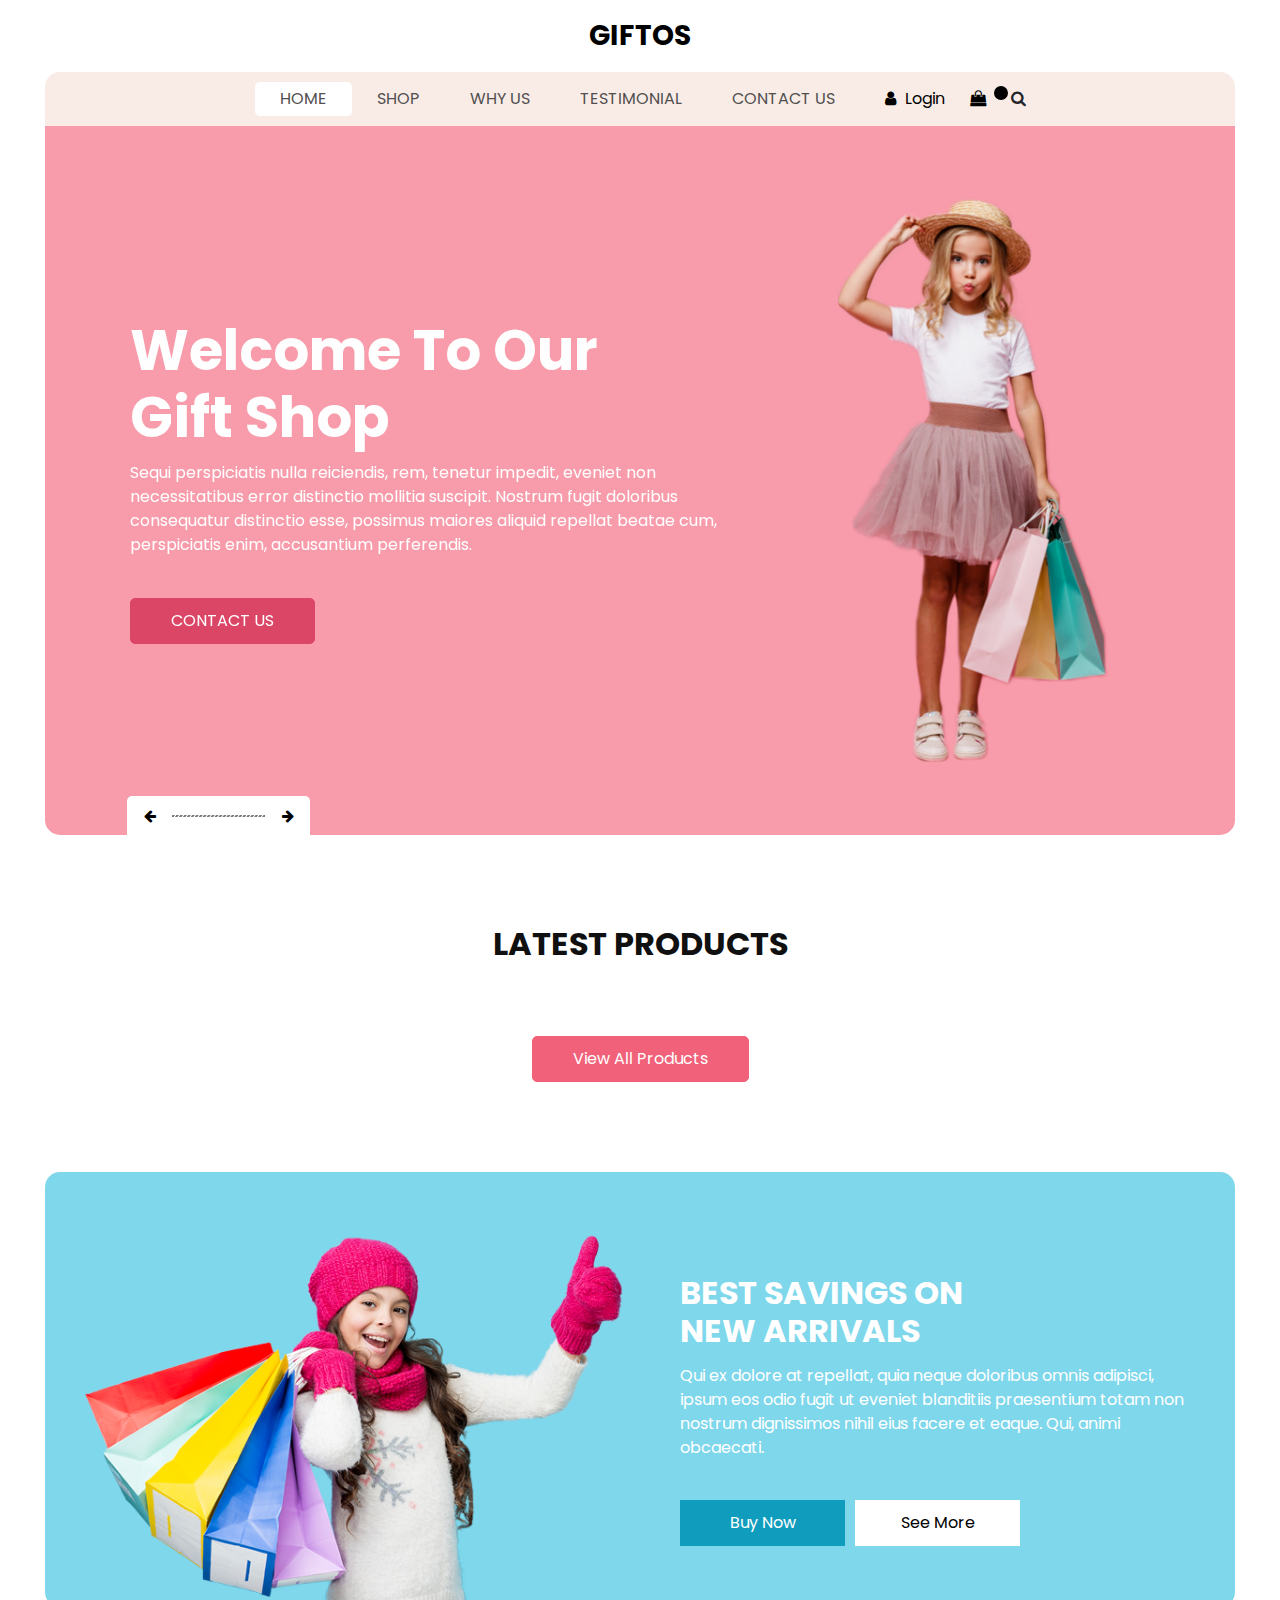
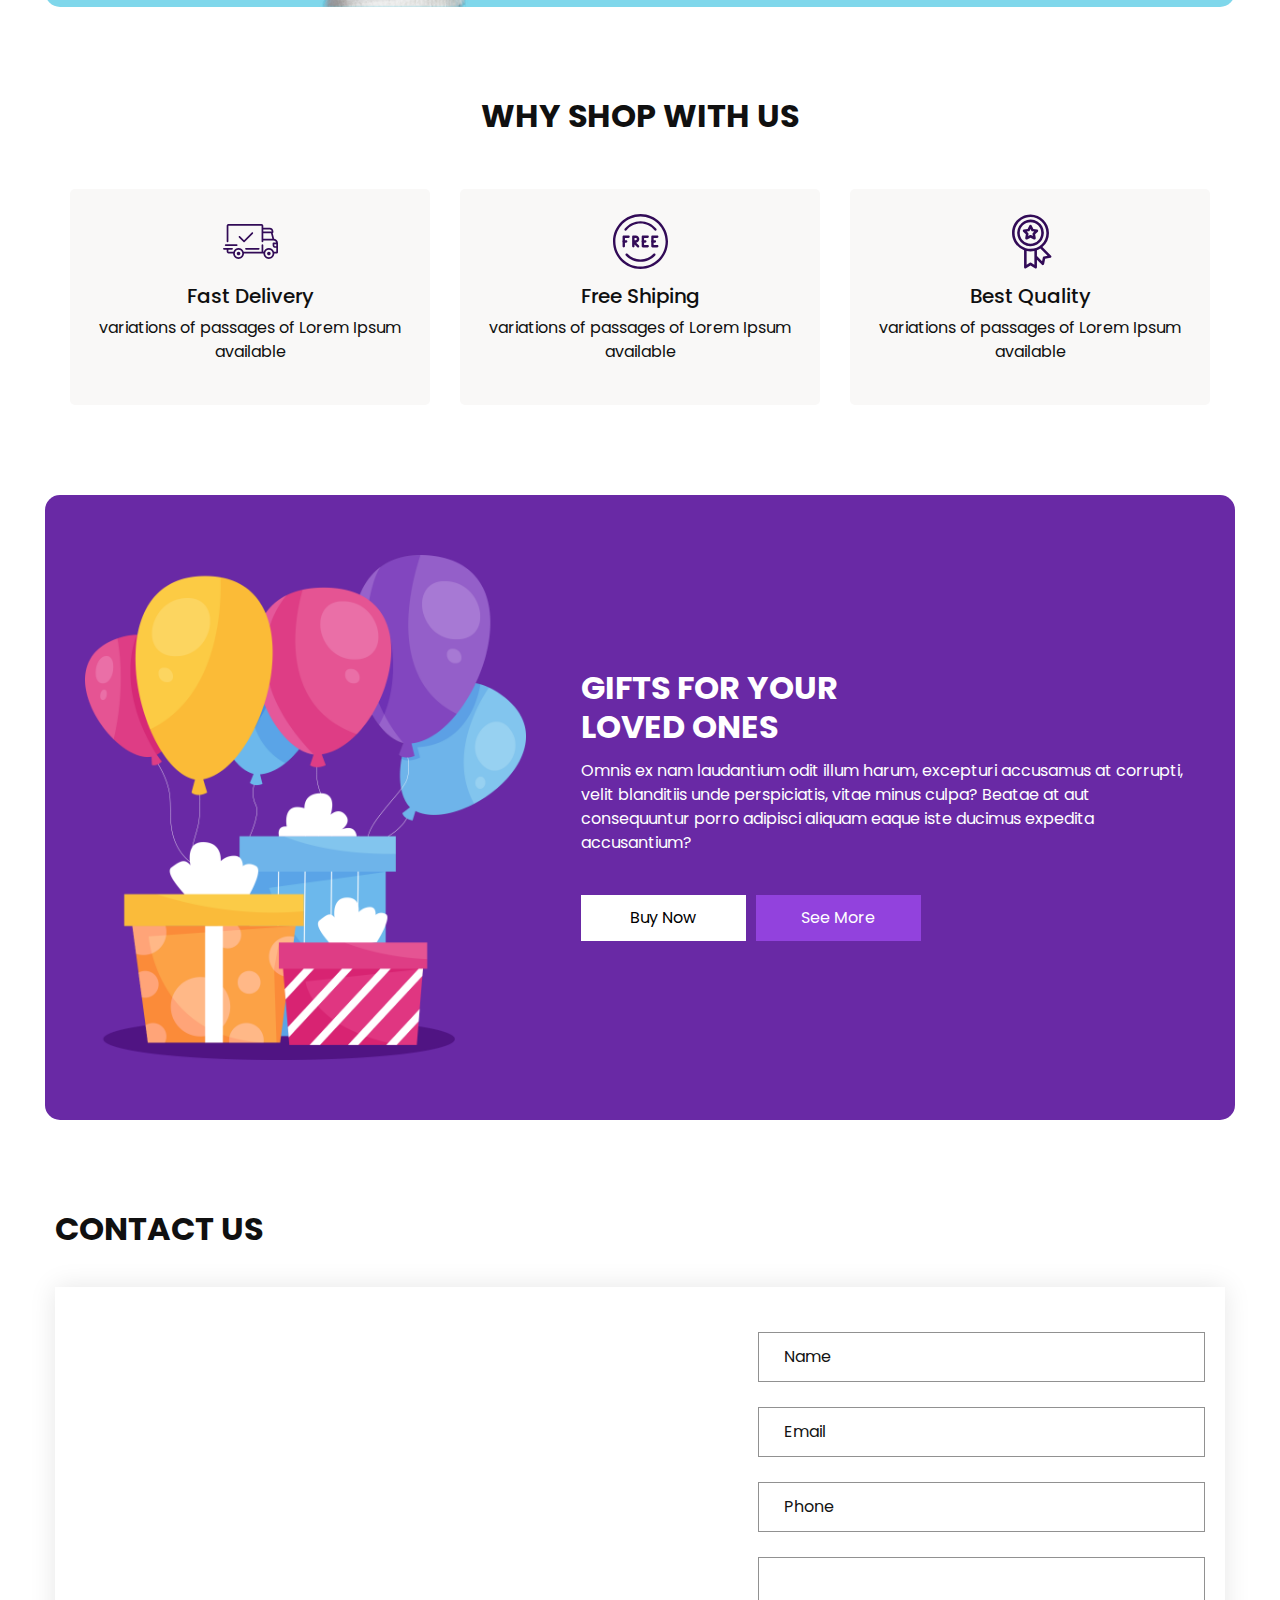
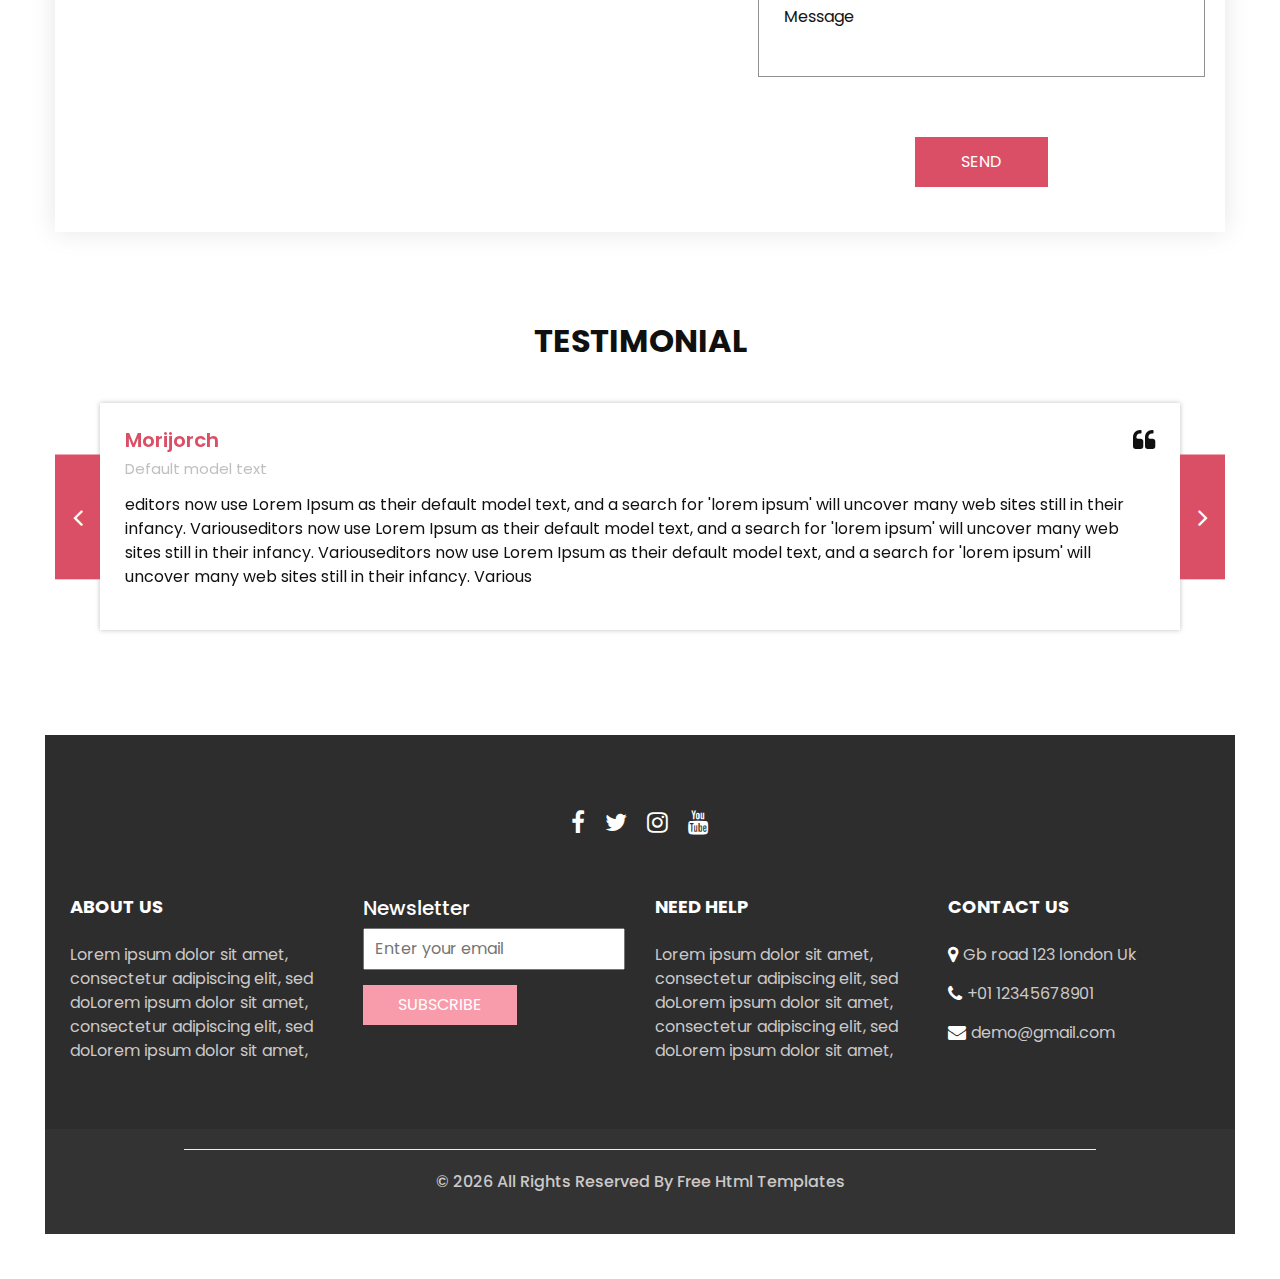
==== commit a74e6588: "vf" ====
--- a/index.html
+++ b/index.html
@@ -68,13 +68,14 @@
             </li>
           </ul>
           <div class="user_option">
-            <a href="">
+            <a href="login.html">
               <i class="fa fa-user" aria-hidden="true"></i>
               <span>
                 Login
               </span>
             </a>
-            <a href="">
+            <a href="panier.html" id="panier-puce">
+                <span id="panier-nmbr"></span>
               <i class="fa fa-shopping-bag" aria-hidden="true"></i>
             </a>
             <form class="form-inline ">
@@ -197,212 +198,15 @@
           Latest Products
         </h2>
       </div>
-      <div class="row">
-        <div class="col-sm-6 col-md-4 col-lg-3">
-          <div class="box">
-            <a href="">
-              <div class="img-box">
-                <img src="images/p1.png" alt="">
-              </div>
-              <div class="detail-box">
-                <h6>
-                  Ring
-                </h6>
-                <h6>
-                  Price
-                  <span>
-                    $200
-                  </span>
-                </h6>
-              </div>
-              <div class="new">
-                <span>
-                  New
-                </span>
-              </div>
-            </a>
-          </div>
-        </div>
-        <div class="col-sm-6 col-md-4 col-lg-3">
-          <div class="box">
-            <a href="">
-              <div class="img-box">
-                <img src="images/p2.png" alt="">
-              </div>
-              <div class="detail-box">
-                <h6>
-                  Watch
-                </h6>
-                <h6>
-                  Price
-                  <span>
-                    $300
-                  </span>
-                </h6>
-              </div>
-              <div class="new">
-                <span>
-                  New
-                </span>
-              </div>
-            </a>
-          </div>
-        </div>
-        <div class="col-sm-6 col-md-4 col-lg-3">
-          <div class="box">
-            <a href="">
-              <div class="img-box">
-                <img src="images/p3.png" alt="">
-              </div>
-              <div class="detail-box">
-                <h6>
-                  Teddy Bear
-                </h6>
-                <h6>
-                  Price
-                  <span>
-                    $110
-                  </span>
-                </h6>
-              </div>
-              <div class="new">
-                <span>
-                  New
-                </span>
-              </div>
-            </a>
-          </div>
-        </div>
-        <div class="col-sm-6 col-md-4 col-lg-3">
-          <div class="box">
-            <a href="">
-              <div class="img-box">
-                <img src="images/p4.png" alt="">
-              </div>
-              <div class="detail-box">
-                <h6>
-                  Flower Bouquet
-                </h6>
-                <h6>
-                  Price
-                  <span>
-                    $45
-                  </span>
-                </h6>
-              </div>
-              <div class="new">
-                <span>
-                  New
-                </span>
-              </div>
-            </a>
-          </div>
-        </div>
-        <div class="col-sm-6 col-md-4 col-lg-3">
-          <div class="box">
-            <a href="">
-              <div class="img-box">
-                <img src="images/p5.png" alt="">
-              </div>
-              <div class="detail-box">
-                <h6>
-                  Teddy Bear
-                </h6>
-                <h6>
-                  Price
-                  <span>
-                    $95
-                  </span>
-                </h6>
-              </div>
-              <div class="new">
-                <span>
-                  New
-                </span>
-              </div>
-            </a>
-          </div>
-        </div>
-        <div class="col-sm-6 col-md-4 col-lg-3">
-          <div class="box">
-            <a href="">
-              <div class="img-box">
-                <img src="images/p6.png" alt="">
-              </div>
-              <div class="detail-box">
-                <h6>
-                  Flower Bouquet
-                </h6>
-                <h6>
-                  Price
-                  <span>
-                    $70
-                  </span>
-                </h6>
-              </div>
-              <div class="new">
-                <span>
-                  New
-                </span>
-              </div>
-            </a>
-          </div>
-        </div>
-        <div class="col-sm-6 col-md-4 col-lg-3">
-          <div class="box">
-            <a href="">
-              <div class="img-box">
-                <img src="images/p7.png" alt="">
-              </div>
-              <div class="detail-box">
-                <h6>
-                  Watch
-                </h6>
-                <h6>
-                  Price
-                  <span>
-                    $400
-                  </span>
-                </h6>
-              </div>
-              <div class="new">
-                <span>
-                  New
-                </span>
-              </div>
-            </a>
-          </div>
-        </div>
-        <div class="col-sm-6 col-md-4 col-lg-3">
-          <div class="box">
-            <a href="">
-              <div class="img-box">
-                <img src="images/p8.png" alt="">
-              </div>
-              <div class="detail-box">
-                <h6>
-                  Ring
-                </h6>
-                <h6>
-                  Price
-                  <span>
-                    $450
-                  </span>
-                </h6>
-              </div>
-              <div class="new">
-                <span>
-                  New
-                </span>
-              </div>
-            </a>
-          </div>
-        </div>
+      <div class="row" id="prods">
+        <!-- afficher les produits dynamiquement Ici  -->
       </div>
       <div class="btn-box">
-        <a href="">
+        <a href="displayAll.html">
           View All Products
         </a>
+        <button class="add-to-cart-btn">Add to Cart</button>
+
       </div>
     </div>
   </section>
@@ -965,7 +769,8 @@
   <script src="https://cdnjs.cloudflare.com/ajax/libs/OwlCarousel2/2.3.4/owl.carousel.min.js">
   </script>
   <script src="js/custom.js"></script>
-
+  <script src="js/afficherProduct.js"></script>
+  <script src="js/products.js"></script>
 </body>
 
 </html>--- a/css/style.css
+++ b/css/style.css
@@ -853,4 +853,182 @@
 }
 
 /* end footer section*/
-/*# sourceMappingURL=style.css.map */+/*# sourceMappingURL=style.css.map */
+
+/* Your existing styles go here */
+
+/* Start Login Style */
+
+
+.login_card {
+  margin-top: 50px;
+  box-shadow: 0 0 10px rgba(0, 0, 0, 0.1);
+}
+
+.login_card .card-body {
+  padding: 30px;
+}
+
+.login_card .card-title {
+  margin-bottom: 20px;
+  font-size: 24px;
+  font-weight: bold;
+  color: #333;
+}
+
+.login_card .form-control {
+  margin-bottom: 20px;
+}
+
+.login_card button {
+  background-color: #f89cab;
+  color: #fff;
+}
+
+.footer_section {
+  margin-top: 50px;
+  background-color: #333;
+  color: #fff;
+  padding: 20px 0;
+  text-align: center;
+}
+
+/* End Login Style */
+
+/* Start Panier Style */
+
+.panier_section {
+  padding: 50px 0;
+}
+
+.panier_card {
+  border: 1px solid #ddd;
+  border-radius: 8px;
+  box-shadow: 0 0 10px rgba(0, 0, 0, 0.1);
+}
+
+.card-body {
+  padding: 30px;
+}
+
+.table {
+  width: 100%;
+  margin-bottom: 1rem;
+  color: #333;
+}
+
+.table th,
+.table td {
+  padding: 0.75rem;
+  vertical-align: top;
+  border-top: 1px solid #dee2e6;
+}
+
+.table thead th {
+  vertical-align: bottom;
+  border-bottom: 2px solid #dee2e6;
+}
+
+.table tbody + tbody {
+  border-top: 2px solid #dee2e6;
+}
+
+.btn-panier {
+  display: inline-block;
+  padding: 10px 20px;
+  font-size: 16px;
+  text-align: center;
+  cursor: pointer;
+  background-color: #f89cab;
+  color: #fff;
+  border: none;
+  border-radius: 4px;
+}
+
+/* End panier Style */
+
+/* Panier Puce qui contient le nombre de produit dans le panier*/
+
+#panier-puce::after {
+  content: "";
+    border: 7px solid black;
+    height: 10px;
+    width: 10px;
+    position: absolute;
+    border-radius: 50%;
+    right: 226.7px;
+    top: 85.7px;
+}
+
+#panier-nmbr {
+  position: absolute;
+  right: 230px;
+    top: 83.5px;
+    color: white;
+    z-index: 1;
+    font-size: 12px;
+}
+
+/* End panier puce */
+
+/* add to card */
+
+.product-card {
+  position: relative;
+  width: 200px;
+  height: 300px;
+}
+
+.product-image {
+  width: 100%;
+  height: 100%;
+  object-fit: cover;
+}
+
+.add-to-cart-btn {
+  position: absolute;
+  top: 50%;
+  left: 50%;
+  transform: translate(-50%, -50%);
+  background-color: #f89cab;
+  color: #fff;
+  padding: 10px 15px;
+  border: none;
+  cursor: pointer;
+  opacity: 0;
+  transition: opacity 0.3s ease-in-out;
+}
+
+.product-card:hover .add-to-cart-btn {
+  opacity: 1;
+}
+
+.product-card:hover .product-image {
+  filter: blur(5px);
+}
+
+/* boutton augumenter , dimunier panier */
+#dim , #aug  {
+  background-color: #cbc9c9;
+  display: inline-block;
+  width: 20px;
+  height: 20px;
+  border-radius: 50%;
+  text-align: center;
+  margin-right: 10px;
+}
+
+#aug { 
+  margin-left: 10px;
+}
+
+#dim:hover , #aug:hover {
+  cursor: pointer;
+}
+
+/* end bouttons */
+
+
+
+
+
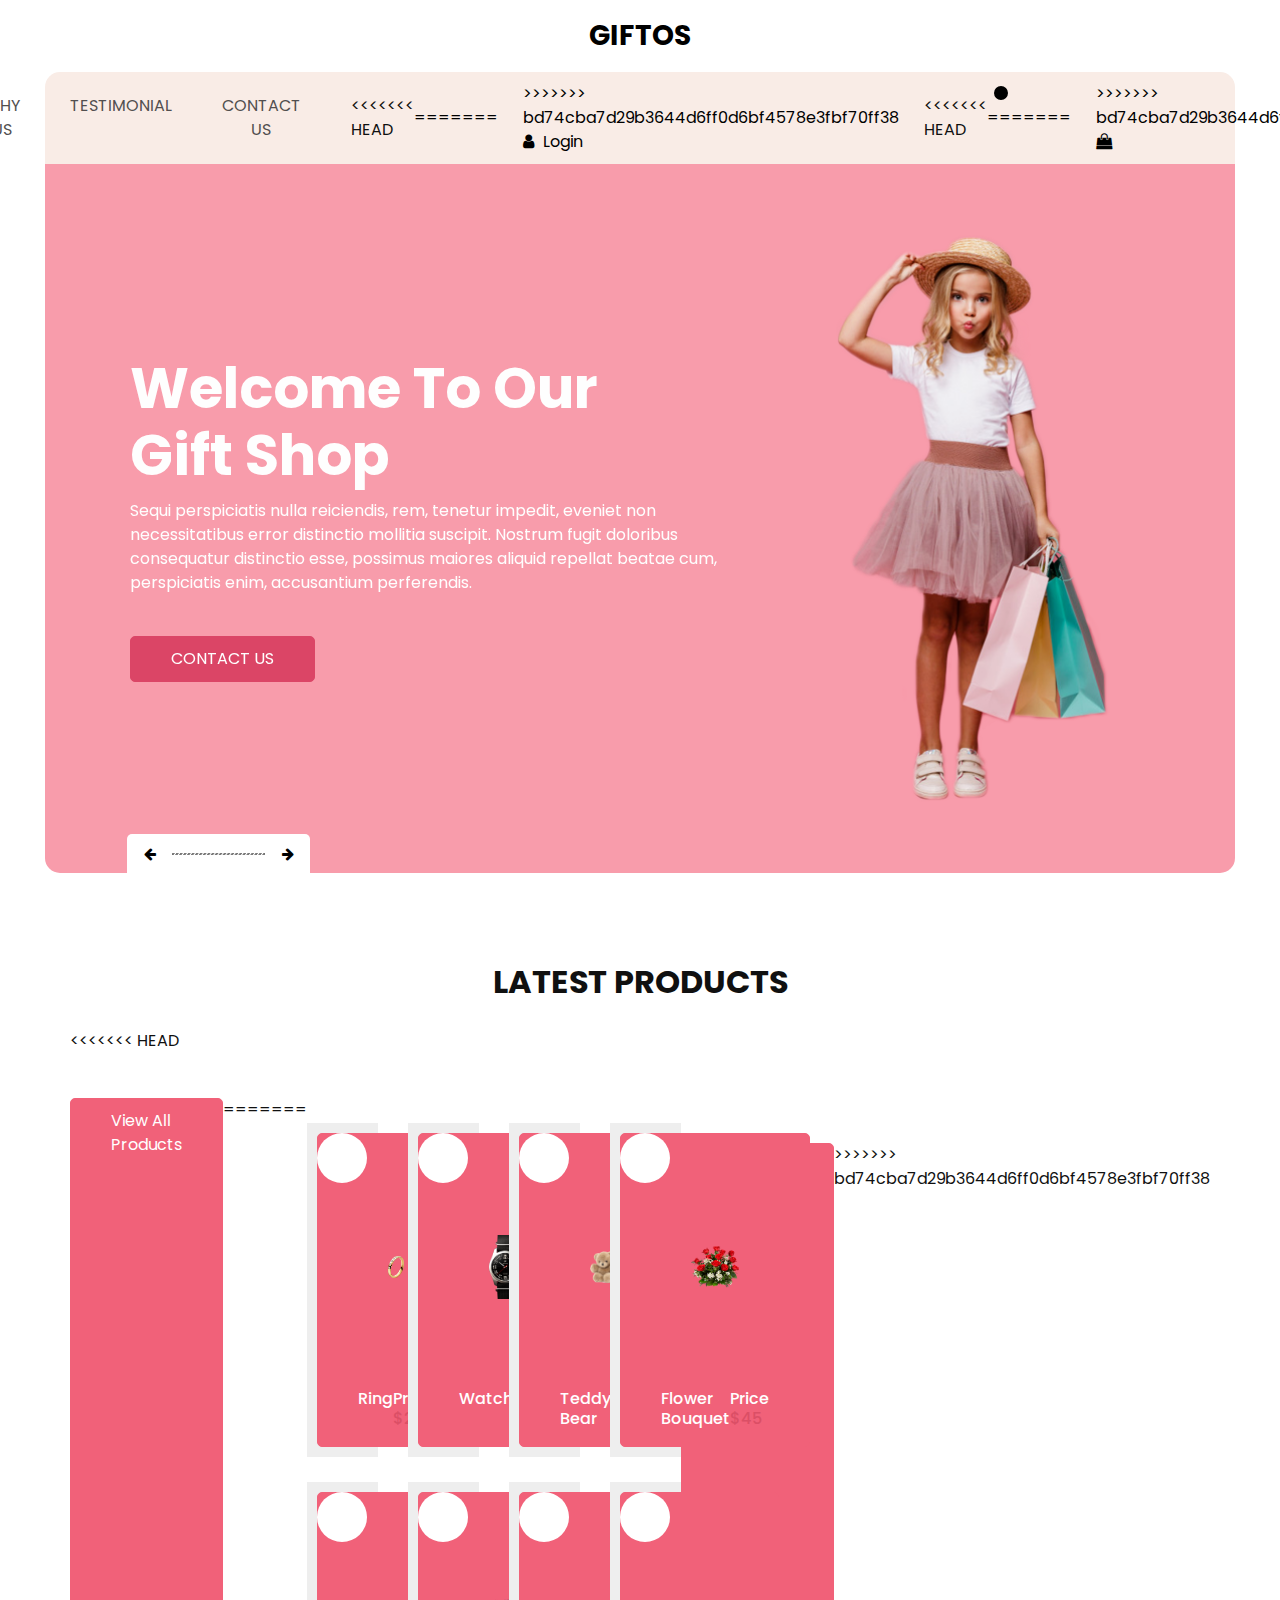
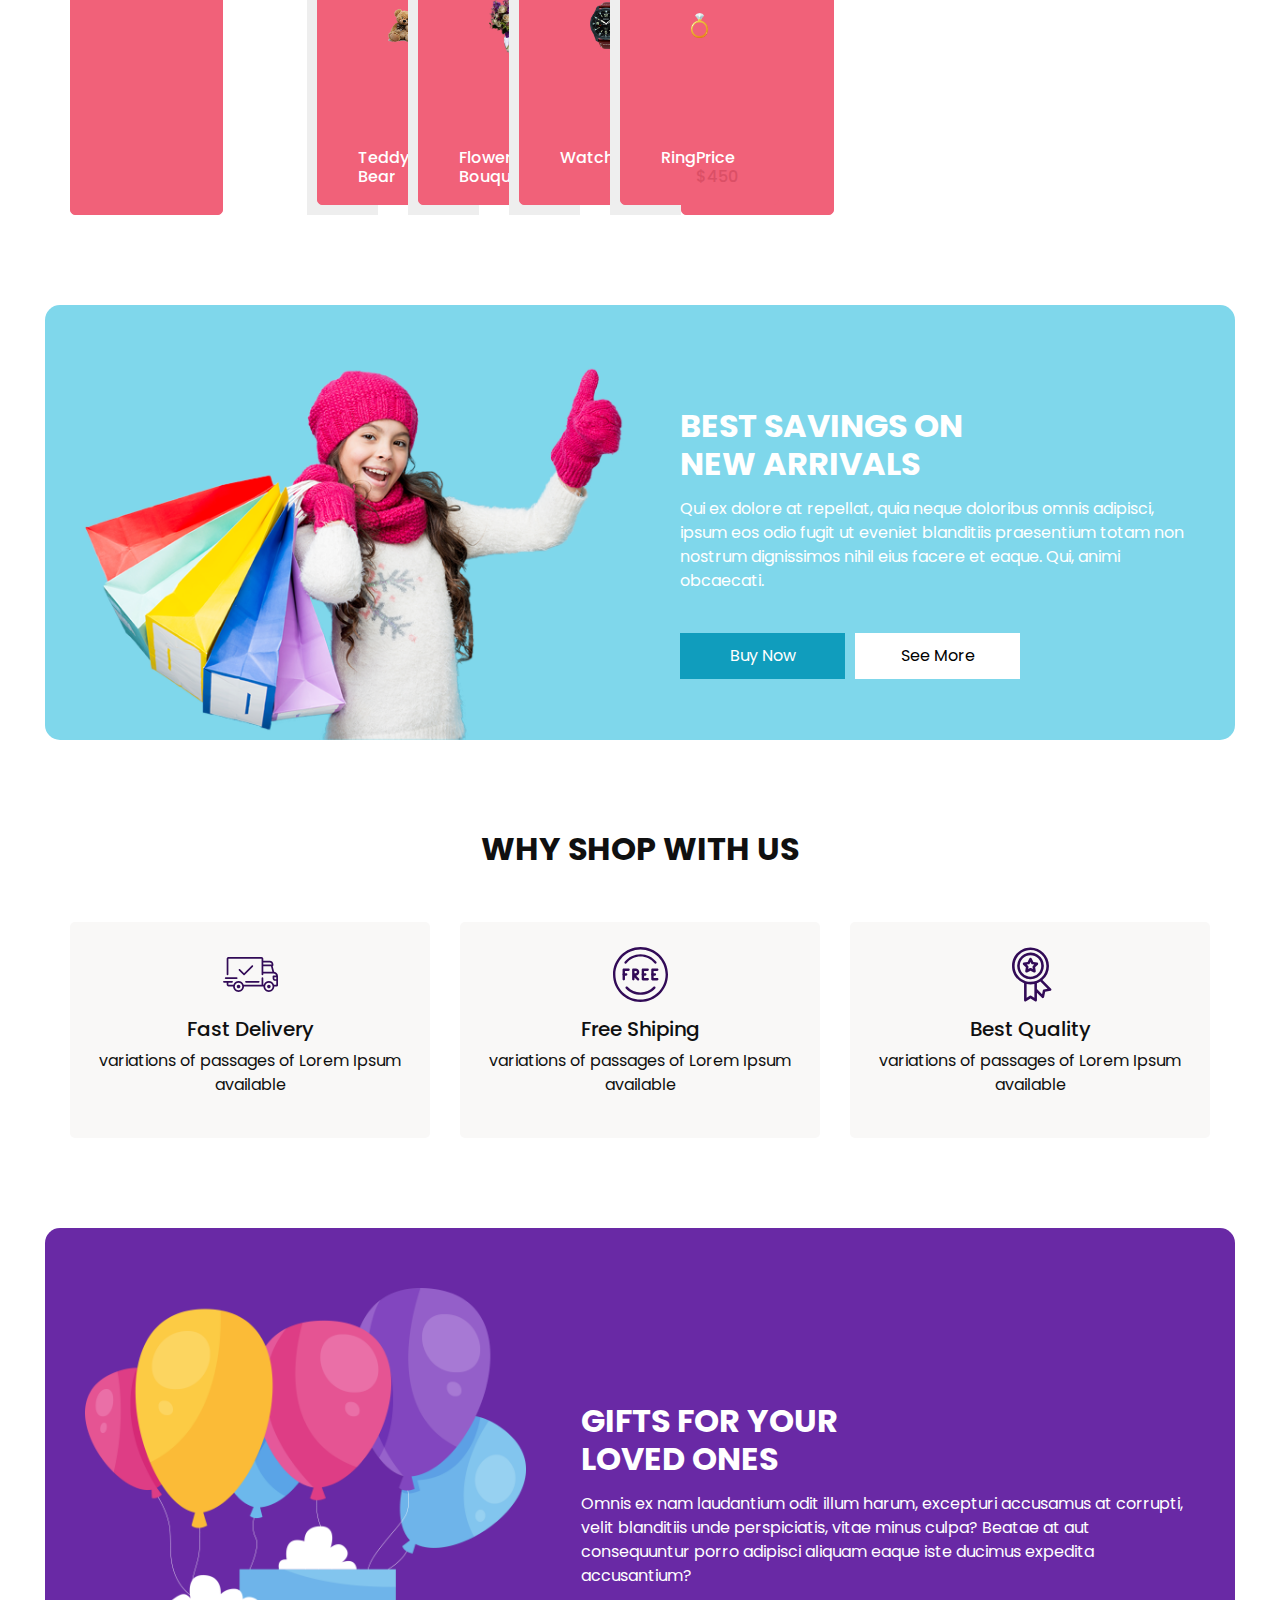
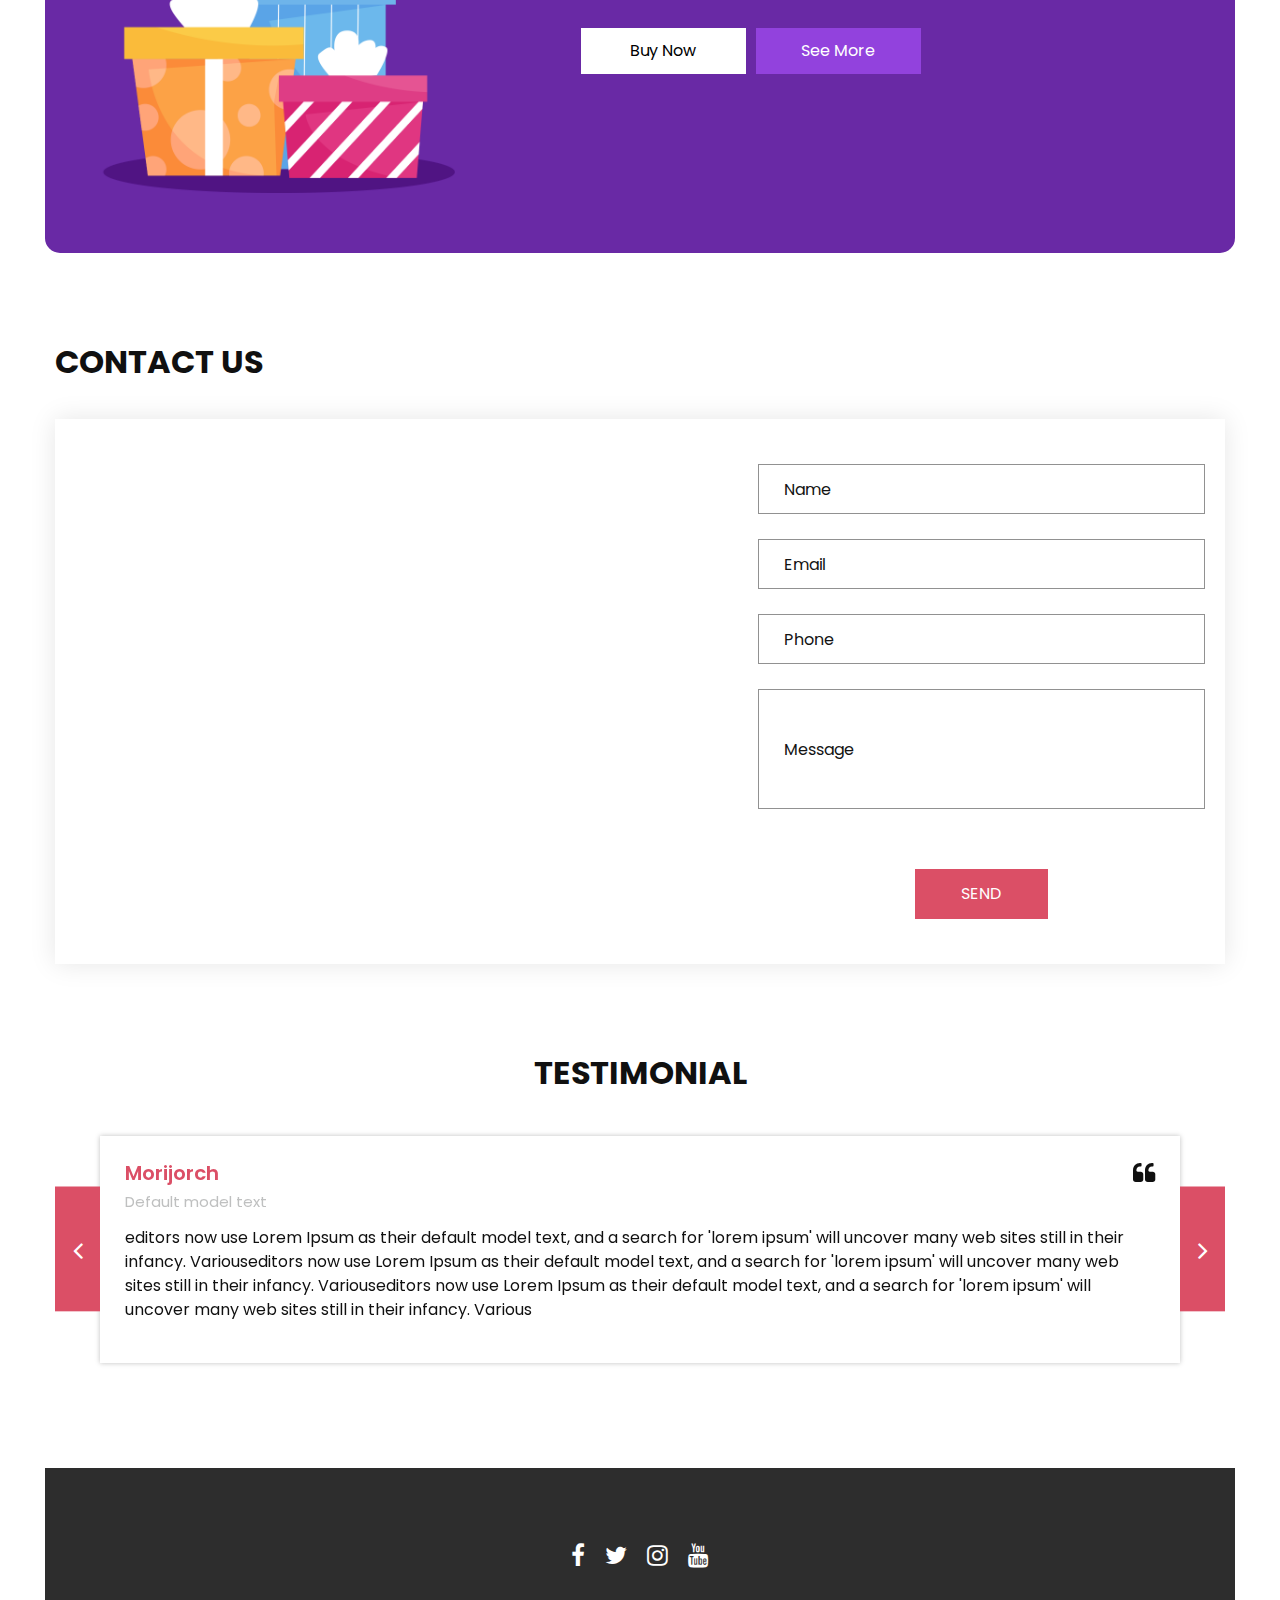
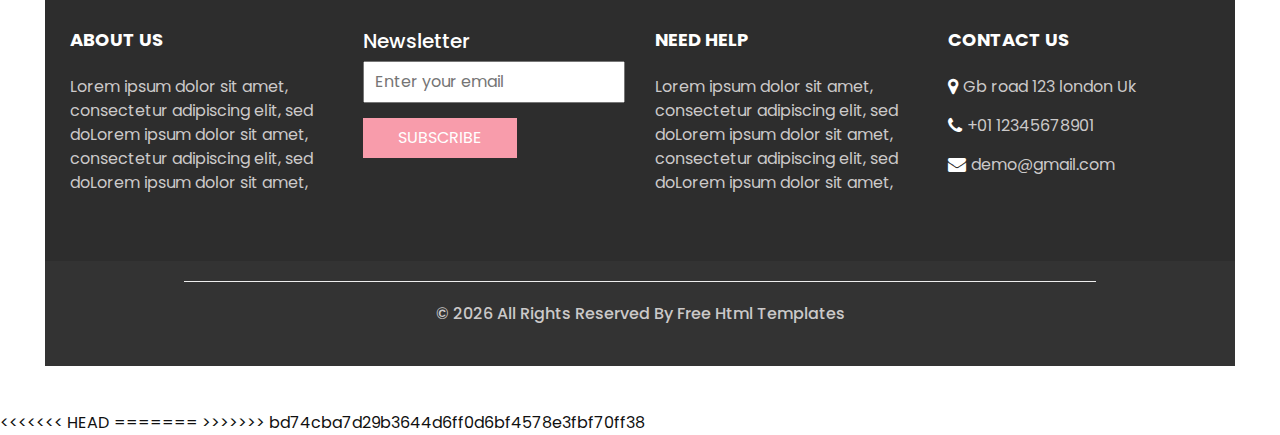
==== commit 9831bef3: "vf" ====
--- a/index.html
+++ b/index.html
@@ -68,14 +68,22 @@
             </li>
           </ul>
           <div class="user_option">
+<<<<<<< HEAD
             <a href="login.html">
+=======
+            <a href="">
+>>>>>>> bd74cba7d29b3644d6ff0d6bf4578e3fbf70ff38
               <i class="fa fa-user" aria-hidden="true"></i>
               <span>
                 Login
               </span>
             </a>
+<<<<<<< HEAD
             <a href="panier.html" id="panier-puce">
                 <span id="panier-nmbr"></span>
+=======
+            <a href="">
+>>>>>>> bd74cba7d29b3644d6ff0d6bf4578e3fbf70ff38
               <i class="fa fa-shopping-bag" aria-hidden="true"></i>
             </a>
             <form class="form-inline ">
@@ -198,6 +206,7 @@
           Latest Products
         </h2>
       </div>
+<<<<<<< HEAD
       <div class="row" id="prods">
         <!-- afficher les produits dynamiquement Ici  -->
       </div>
@@ -207,6 +216,214 @@
         </a>
         <button class="add-to-cart-btn">Add to Cart</button>
 
+=======
+      <div class="row">
+        <div class="col-sm-6 col-md-4 col-lg-3">
+          <div class="box">
+            <a href="">
+              <div class="img-box">
+                <img src="images/p1.png" alt="">
+              </div>
+              <div class="detail-box">
+                <h6>
+                  Ring
+                </h6>
+                <h6>
+                  Price
+                  <span>
+                    $200
+                  </span>
+                </h6>
+              </div>
+              <div class="new">
+                <span>
+                  New
+                </span>
+              </div>
+            </a>
+          </div>
+        </div>
+        <div class="col-sm-6 col-md-4 col-lg-3">
+          <div class="box">
+            <a href="">
+              <div class="img-box">
+                <img src="images/p2.png" alt="">
+              </div>
+              <div class="detail-box">
+                <h6>
+                  Watch
+                </h6>
+                <h6>
+                  Price
+                  <span>
+                    $300
+                  </span>
+                </h6>
+              </div>
+              <div class="new">
+                <span>
+                  New
+                </span>
+              </div>
+            </a>
+          </div>
+        </div>
+        <div class="col-sm-6 col-md-4 col-lg-3">
+          <div class="box">
+            <a href="">
+              <div class="img-box">
+                <img src="images/p3.png" alt="">
+              </div>
+              <div class="detail-box">
+                <h6>
+                  Teddy Bear
+                </h6>
+                <h6>
+                  Price
+                  <span>
+                    $110
+                  </span>
+                </h6>
+              </div>
+              <div class="new">
+                <span>
+                  New
+                </span>
+              </div>
+            </a>
+          </div>
+        </div>
+        <div class="col-sm-6 col-md-4 col-lg-3">
+          <div class="box">
+            <a href="">
+              <div class="img-box">
+                <img src="images/p4.png" alt="">
+              </div>
+              <div class="detail-box">
+                <h6>
+                  Flower Bouquet
+                </h6>
+                <h6>
+                  Price
+                  <span>
+                    $45
+                  </span>
+                </h6>
+              </div>
+              <div class="new">
+                <span>
+                  New
+                </span>
+              </div>
+            </a>
+          </div>
+        </div>
+        <div class="col-sm-6 col-md-4 col-lg-3">
+          <div class="box">
+            <a href="">
+              <div class="img-box">
+                <img src="images/p5.png" alt="">
+              </div>
+              <div class="detail-box">
+                <h6>
+                  Teddy Bear
+                </h6>
+                <h6>
+                  Price
+                  <span>
+                    $95
+                  </span>
+                </h6>
+              </div>
+              <div class="new">
+                <span>
+                  New
+                </span>
+              </div>
+            </a>
+          </div>
+        </div>
+        <div class="col-sm-6 col-md-4 col-lg-3">
+          <div class="box">
+            <a href="">
+              <div class="img-box">
+                <img src="images/p6.png" alt="">
+              </div>
+              <div class="detail-box">
+                <h6>
+                  Flower Bouquet
+                </h6>
+                <h6>
+                  Price
+                  <span>
+                    $70
+                  </span>
+                </h6>
+              </div>
+              <div class="new">
+                <span>
+                  New
+                </span>
+              </div>
+            </a>
+          </div>
+        </div>
+        <div class="col-sm-6 col-md-4 col-lg-3">
+          <div class="box">
+            <a href="">
+              <div class="img-box">
+                <img src="images/p7.png" alt="">
+              </div>
+              <div class="detail-box">
+                <h6>
+                  Watch
+                </h6>
+                <h6>
+                  Price
+                  <span>
+                    $400
+                  </span>
+                </h6>
+              </div>
+              <div class="new">
+                <span>
+                  New
+                </span>
+              </div>
+            </a>
+          </div>
+        </div>
+        <div class="col-sm-6 col-md-4 col-lg-3">
+          <div class="box">
+            <a href="">
+              <div class="img-box">
+                <img src="images/p8.png" alt="">
+              </div>
+              <div class="detail-box">
+                <h6>
+                  Ring
+                </h6>
+                <h6>
+                  Price
+                  <span>
+                    $450
+                  </span>
+                </h6>
+              </div>
+              <div class="new">
+                <span>
+                  New
+                </span>
+              </div>
+            </a>
+          </div>
+        </div>
+      </div>
+      <div class="btn-box">
+        <a href="">
+          View All Products
+        </a>
+>>>>>>> bd74cba7d29b3644d6ff0d6bf4578e3fbf70ff38
       </div>
     </div>
   </section>
@@ -769,8 +986,12 @@
   <script src="https://cdnjs.cloudflare.com/ajax/libs/OwlCarousel2/2.3.4/owl.carousel.min.js">
   </script>
   <script src="js/custom.js"></script>
+<<<<<<< HEAD
   <script src="js/afficherProduct.js"></script>
   <script src="js/products.js"></script>
+=======
+
+>>>>>>> bd74cba7d29b3644d6ff0d6bf4578e3fbf70ff38
 </body>
 
 </html>--- a/css/style.css
+++ b/css/style.css
@@ -853,6 +853,7 @@
 }
 
 /* end footer section*/
+<<<<<<< HEAD
 /*# sourceMappingURL=style.css.map */
 
 /* Your existing styles go here */
@@ -1032,3 +1033,6 @@
 
 
 
+=======
+/*# sourceMappingURL=style.css.map */
+>>>>>>> bd74cba7d29b3644d6ff0d6bf4578e3fbf70ff38
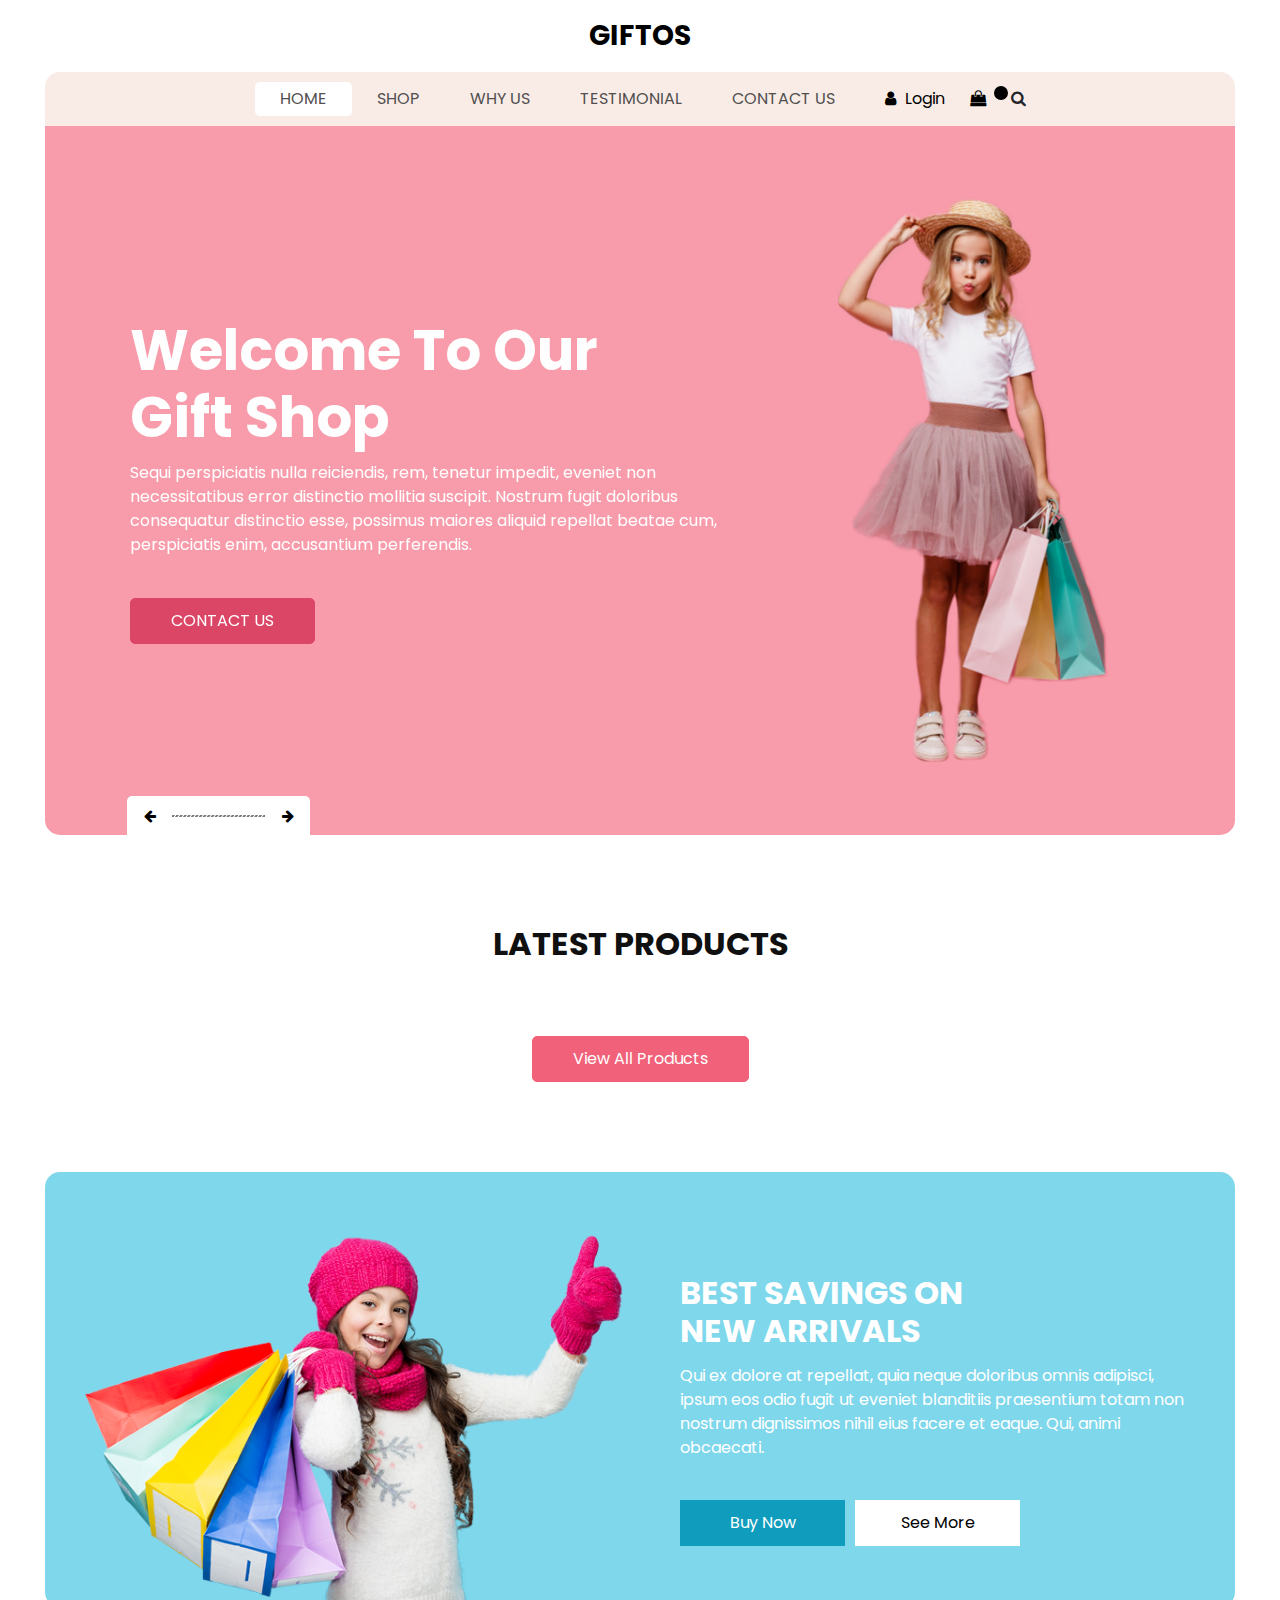
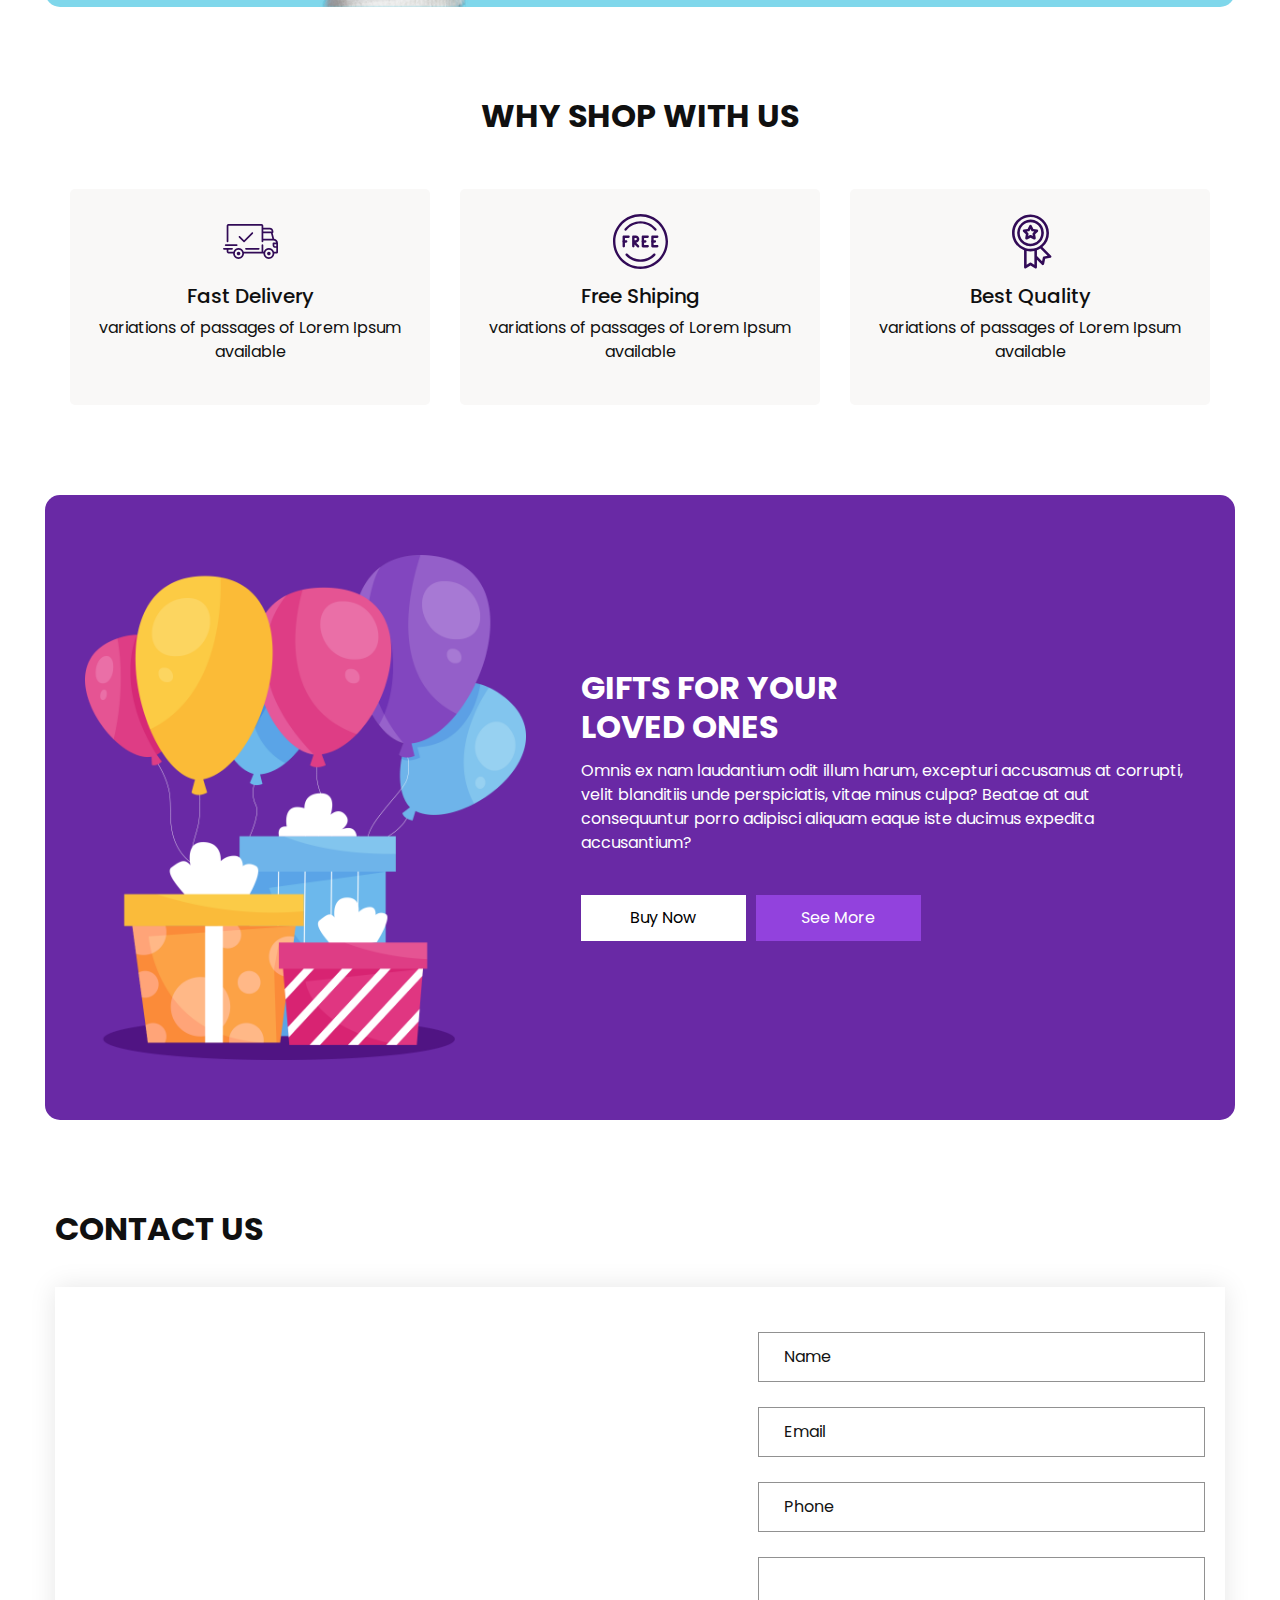
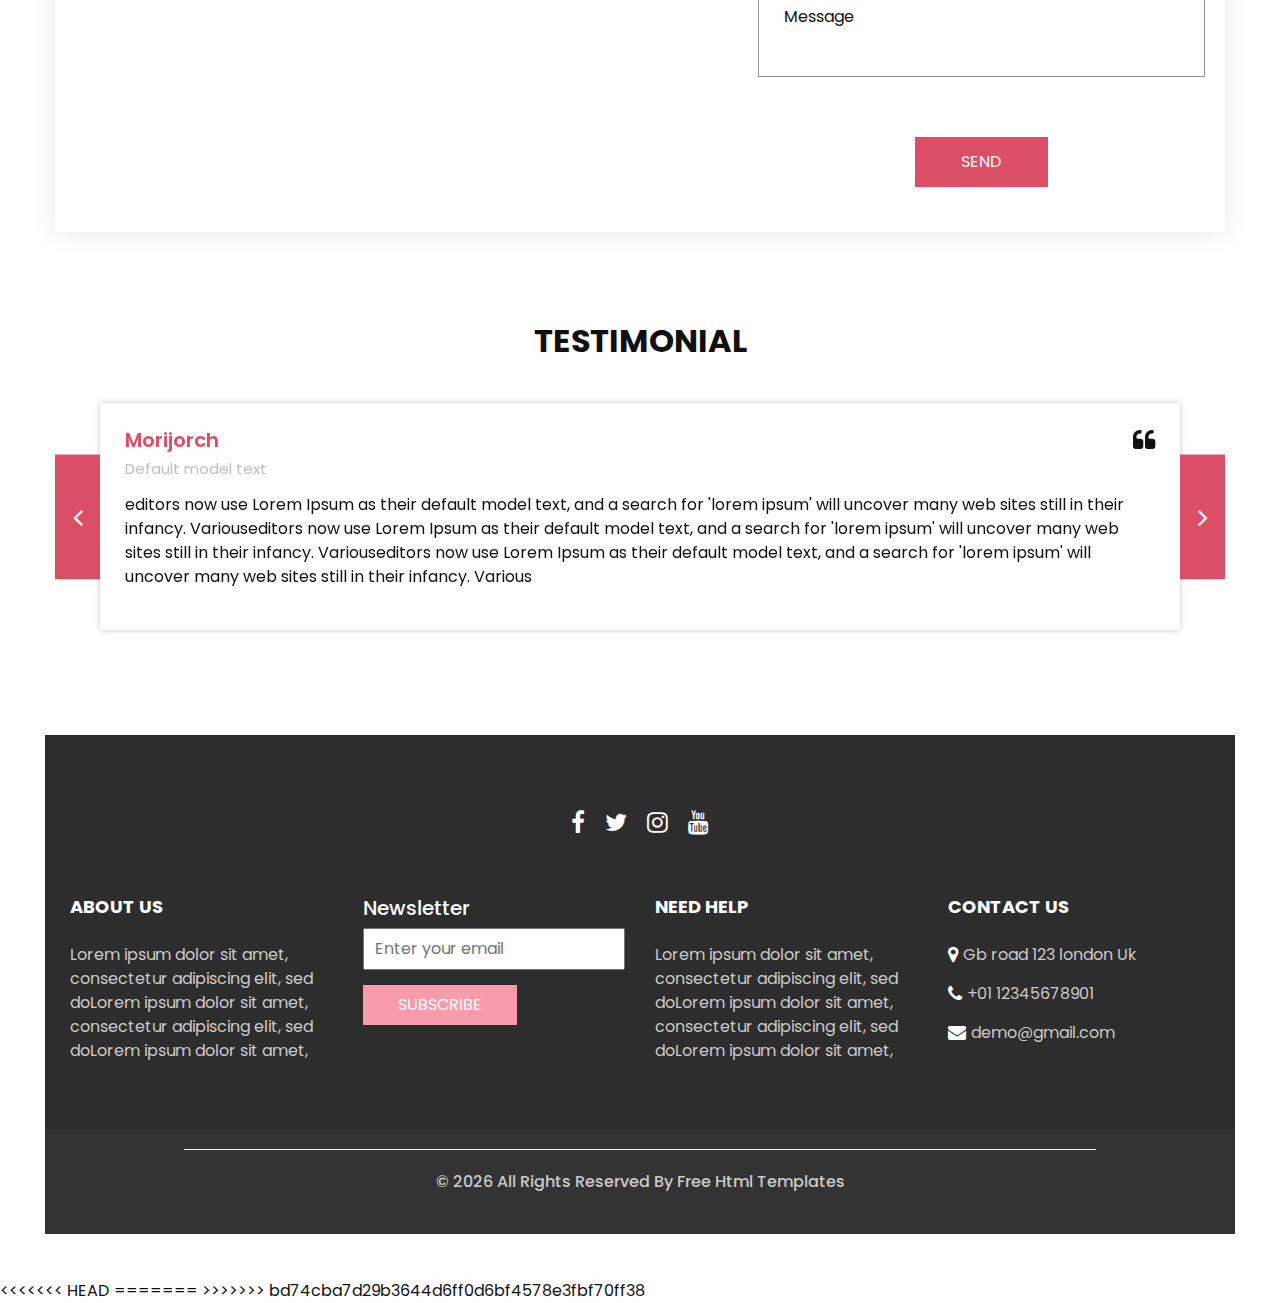
==== commit d05c50ed: "vf1" ====
--- a/index.html
+++ b/index.html
@@ -68,22 +68,14 @@
             </li>
           </ul>
           <div class="user_option">
-<<<<<<< HEAD
             <a href="login.html">
-=======
-            <a href="">
->>>>>>> bd74cba7d29b3644d6ff0d6bf4578e3fbf70ff38
               <i class="fa fa-user" aria-hidden="true"></i>
               <span>
                 Login
               </span>
             </a>
-<<<<<<< HEAD
             <a href="panier.html" id="panier-puce">
                 <span id="panier-nmbr"></span>
-=======
-            <a href="">
->>>>>>> bd74cba7d29b3644d6ff0d6bf4578e3fbf70ff38
               <i class="fa fa-shopping-bag" aria-hidden="true"></i>
             </a>
             <form class="form-inline ">
@@ -206,7 +198,6 @@
           Latest Products
         </h2>
       </div>
-<<<<<<< HEAD
       <div class="row" id="prods">
         <!-- afficher les produits dynamiquement Ici  -->
       </div>
@@ -216,214 +207,6 @@
         </a>
         <button class="add-to-cart-btn">Add to Cart</button>
 
-=======
-      <div class="row">
-        <div class="col-sm-6 col-md-4 col-lg-3">
-          <div class="box">
-            <a href="">
-              <div class="img-box">
-                <img src="images/p1.png" alt="">
-              </div>
-              <div class="detail-box">
-                <h6>
-                  Ring
-                </h6>
-                <h6>
-                  Price
-                  <span>
-                    $200
-                  </span>
-                </h6>
-              </div>
-              <div class="new">
-                <span>
-                  New
-                </span>
-              </div>
-            </a>
-          </div>
-        </div>
-        <div class="col-sm-6 col-md-4 col-lg-3">
-          <div class="box">
-            <a href="">
-              <div class="img-box">
-                <img src="images/p2.png" alt="">
-              </div>
-              <div class="detail-box">
-                <h6>
-                  Watch
-                </h6>
-                <h6>
-                  Price
-                  <span>
-                    $300
-                  </span>
-                </h6>
-              </div>
-              <div class="new">
-                <span>
-                  New
-                </span>
-              </div>
-            </a>
-          </div>
-        </div>
-        <div class="col-sm-6 col-md-4 col-lg-3">
-          <div class="box">
-            <a href="">
-              <div class="img-box">
-                <img src="images/p3.png" alt="">
-              </div>
-              <div class="detail-box">
-                <h6>
-                  Teddy Bear
-                </h6>
-                <h6>
-                  Price
-                  <span>
-                    $110
-                  </span>
-                </h6>
-              </div>
-              <div class="new">
-                <span>
-                  New
-                </span>
-              </div>
-            </a>
-          </div>
-        </div>
-        <div class="col-sm-6 col-md-4 col-lg-3">
-          <div class="box">
-            <a href="">
-              <div class="img-box">
-                <img src="images/p4.png" alt="">
-              </div>
-              <div class="detail-box">
-                <h6>
-                  Flower Bouquet
-                </h6>
-                <h6>
-                  Price
-                  <span>
-                    $45
-                  </span>
-                </h6>
-              </div>
-              <div class="new">
-                <span>
-                  New
-                </span>
-              </div>
-            </a>
-          </div>
-        </div>
-        <div class="col-sm-6 col-md-4 col-lg-3">
-          <div class="box">
-            <a href="">
-              <div class="img-box">
-                <img src="images/p5.png" alt="">
-              </div>
-              <div class="detail-box">
-                <h6>
-                  Teddy Bear
-                </h6>
-                <h6>
-                  Price
-                  <span>
-                    $95
-                  </span>
-                </h6>
-              </div>
-              <div class="new">
-                <span>
-                  New
-                </span>
-              </div>
-            </a>
-          </div>
-        </div>
-        <div class="col-sm-6 col-md-4 col-lg-3">
-          <div class="box">
-            <a href="">
-              <div class="img-box">
-                <img src="images/p6.png" alt="">
-              </div>
-              <div class="detail-box">
-                <h6>
-                  Flower Bouquet
-                </h6>
-                <h6>
-                  Price
-                  <span>
-                    $70
-                  </span>
-                </h6>
-              </div>
-              <div class="new">
-                <span>
-                  New
-                </span>
-              </div>
-            </a>
-          </div>
-        </div>
-        <div class="col-sm-6 col-md-4 col-lg-3">
-          <div class="box">
-            <a href="">
-              <div class="img-box">
-                <img src="images/p7.png" alt="">
-              </div>
-              <div class="detail-box">
-                <h6>
-                  Watch
-                </h6>
-                <h6>
-                  Price
-                  <span>
-                    $400
-                  </span>
-                </h6>
-              </div>
-              <div class="new">
-                <span>
-                  New
-                </span>
-              </div>
-            </a>
-          </div>
-        </div>
-        <div class="col-sm-6 col-md-4 col-lg-3">
-          <div class="box">
-            <a href="">
-              <div class="img-box">
-                <img src="images/p8.png" alt="">
-              </div>
-              <div class="detail-box">
-                <h6>
-                  Ring
-                </h6>
-                <h6>
-                  Price
-                  <span>
-                    $450
-                  </span>
-                </h6>
-              </div>
-              <div class="new">
-                <span>
-                  New
-                </span>
-              </div>
-            </a>
-          </div>
-        </div>
-      </div>
-      <div class="btn-box">
-        <a href="">
-          View All Products
-        </a>
->>>>>>> bd74cba7d29b3644d6ff0d6bf4578e3fbf70ff38
       </div>
     </div>
   </section>
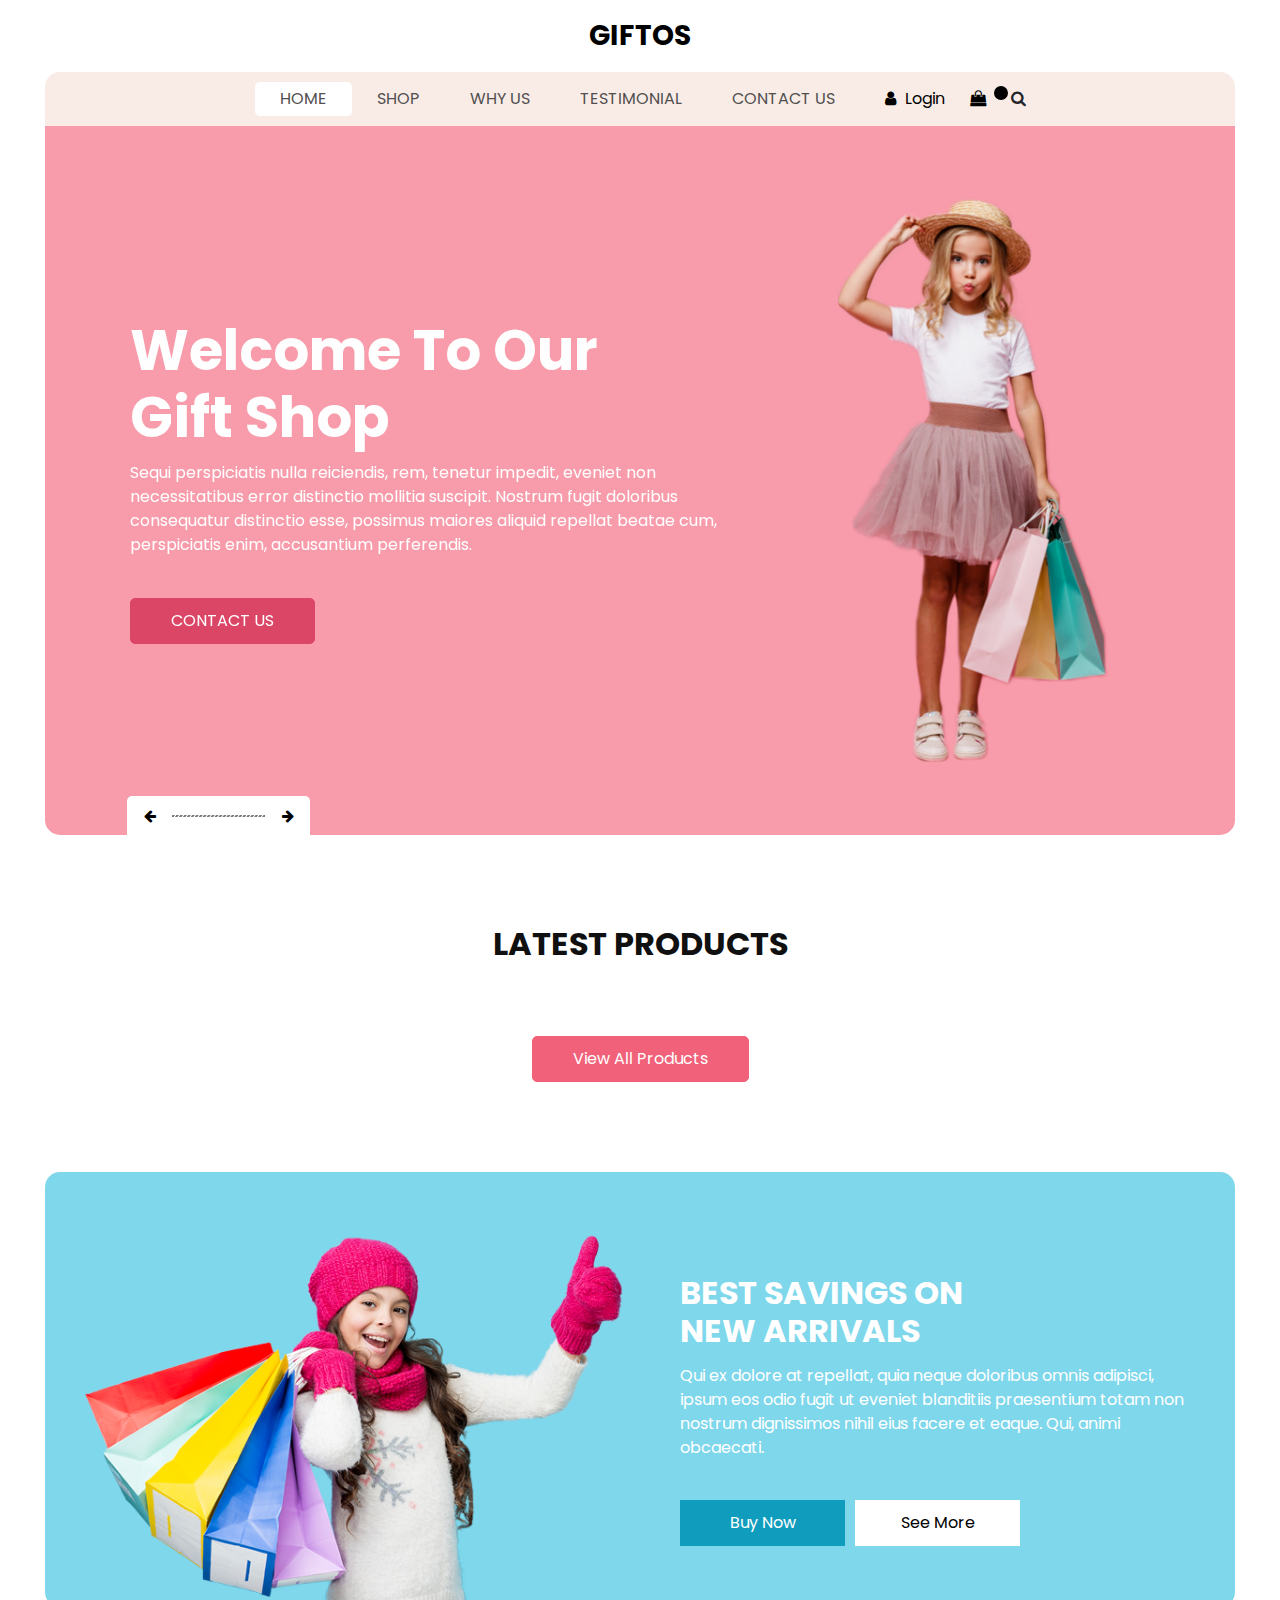
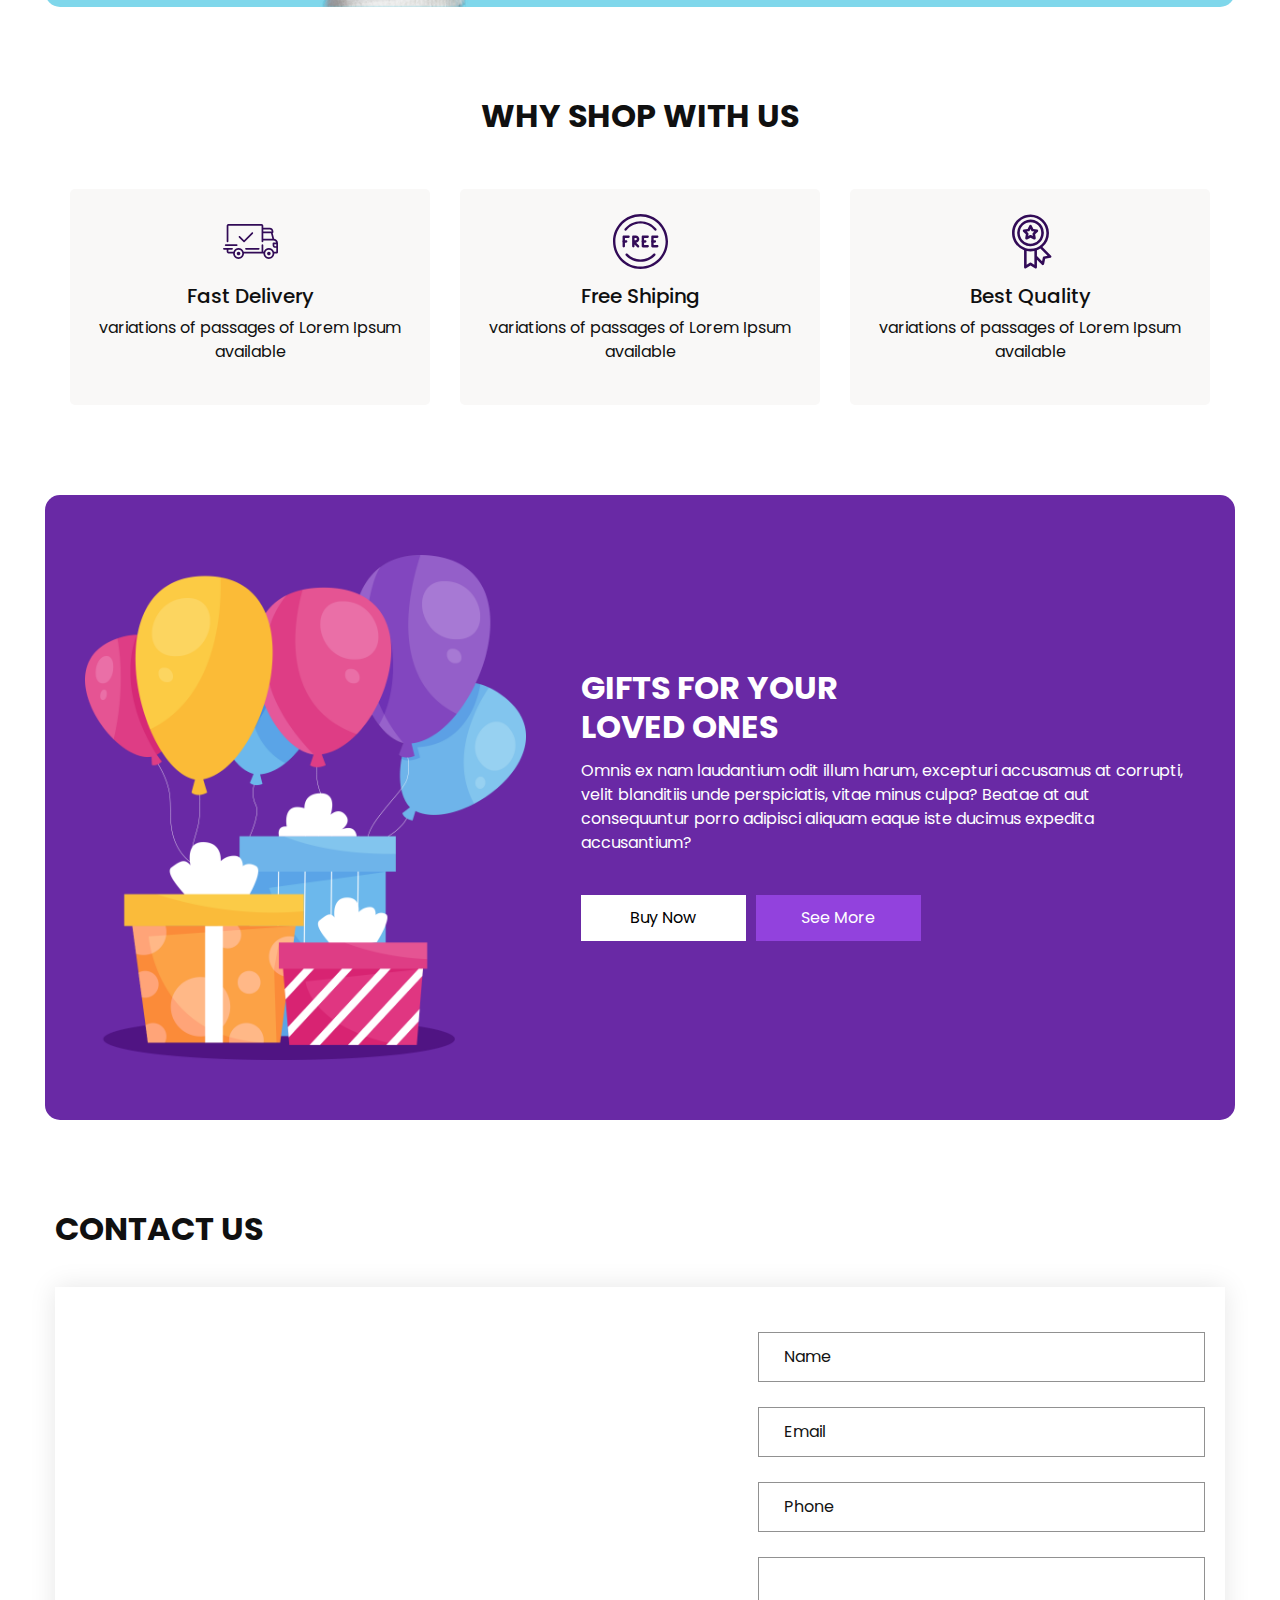
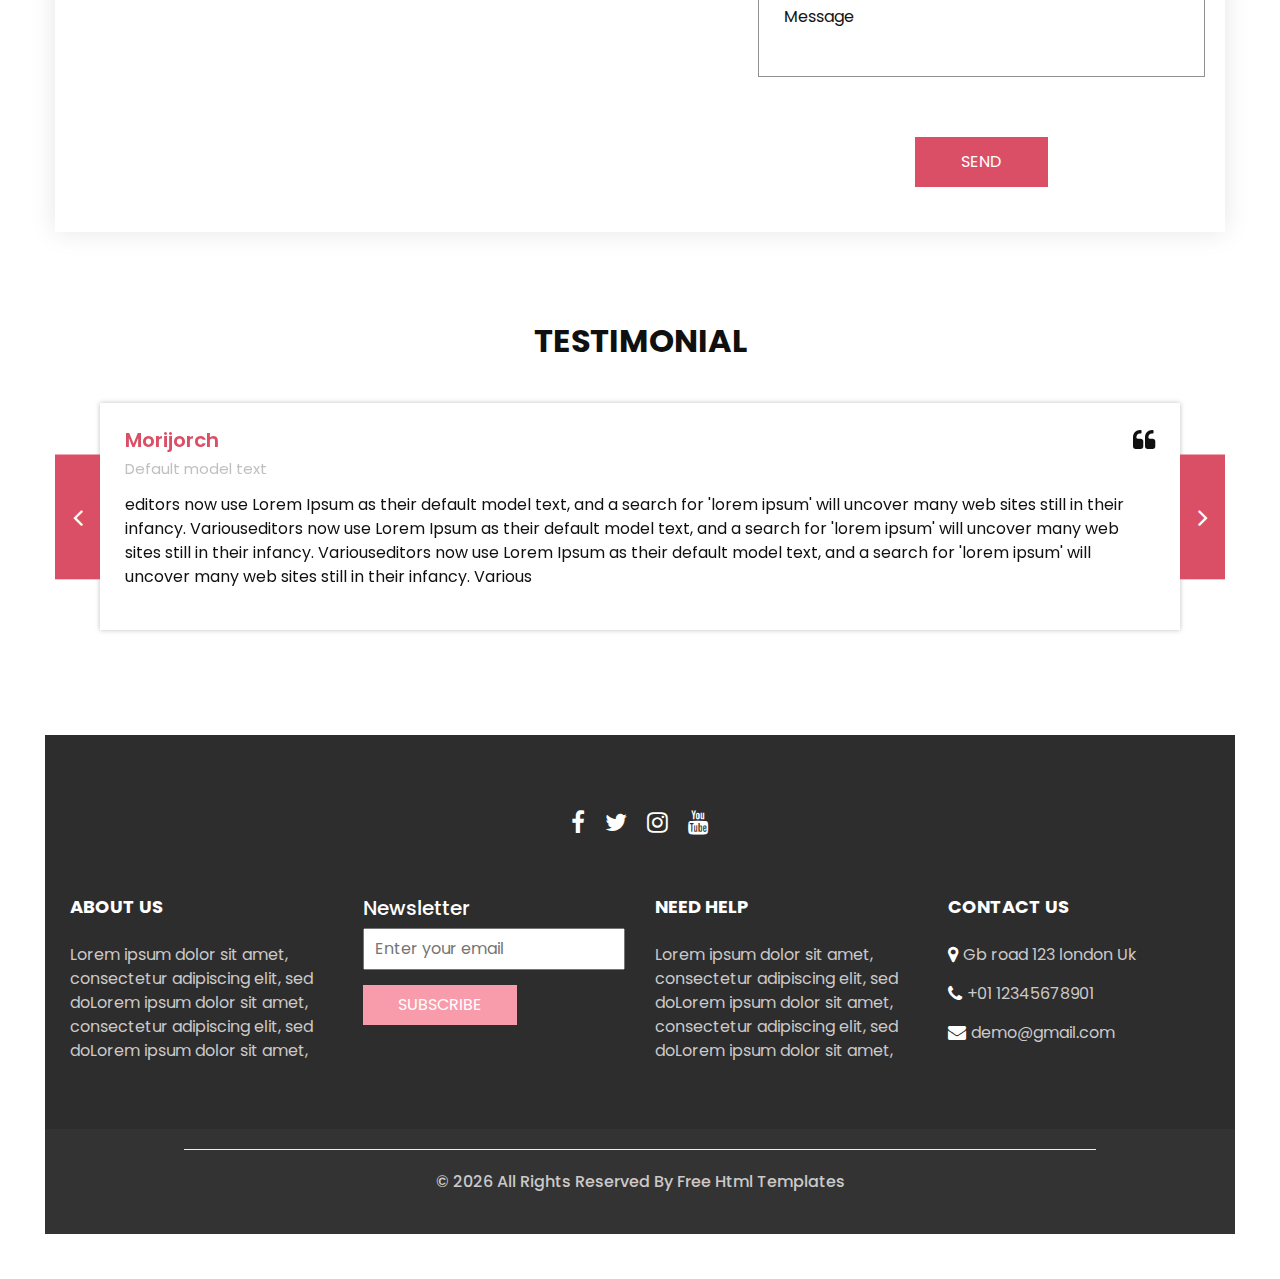
==== commit 2f15d274: "vf-js-24" ====
--- a/index.html
+++ b/index.html
@@ -769,12 +769,8 @@
   <script src="https://cdnjs.cloudflare.com/ajax/libs/OwlCarousel2/2.3.4/owl.carousel.min.js">
   </script>
   <script src="js/custom.js"></script>
-<<<<<<< HEAD
   <script src="js/afficherProduct.js"></script>
   <script src="js/products.js"></script>
-=======
-
->>>>>>> bd74cba7d29b3644d6ff0d6bf4578e3fbf70ff38
 </body>
 
 </html>